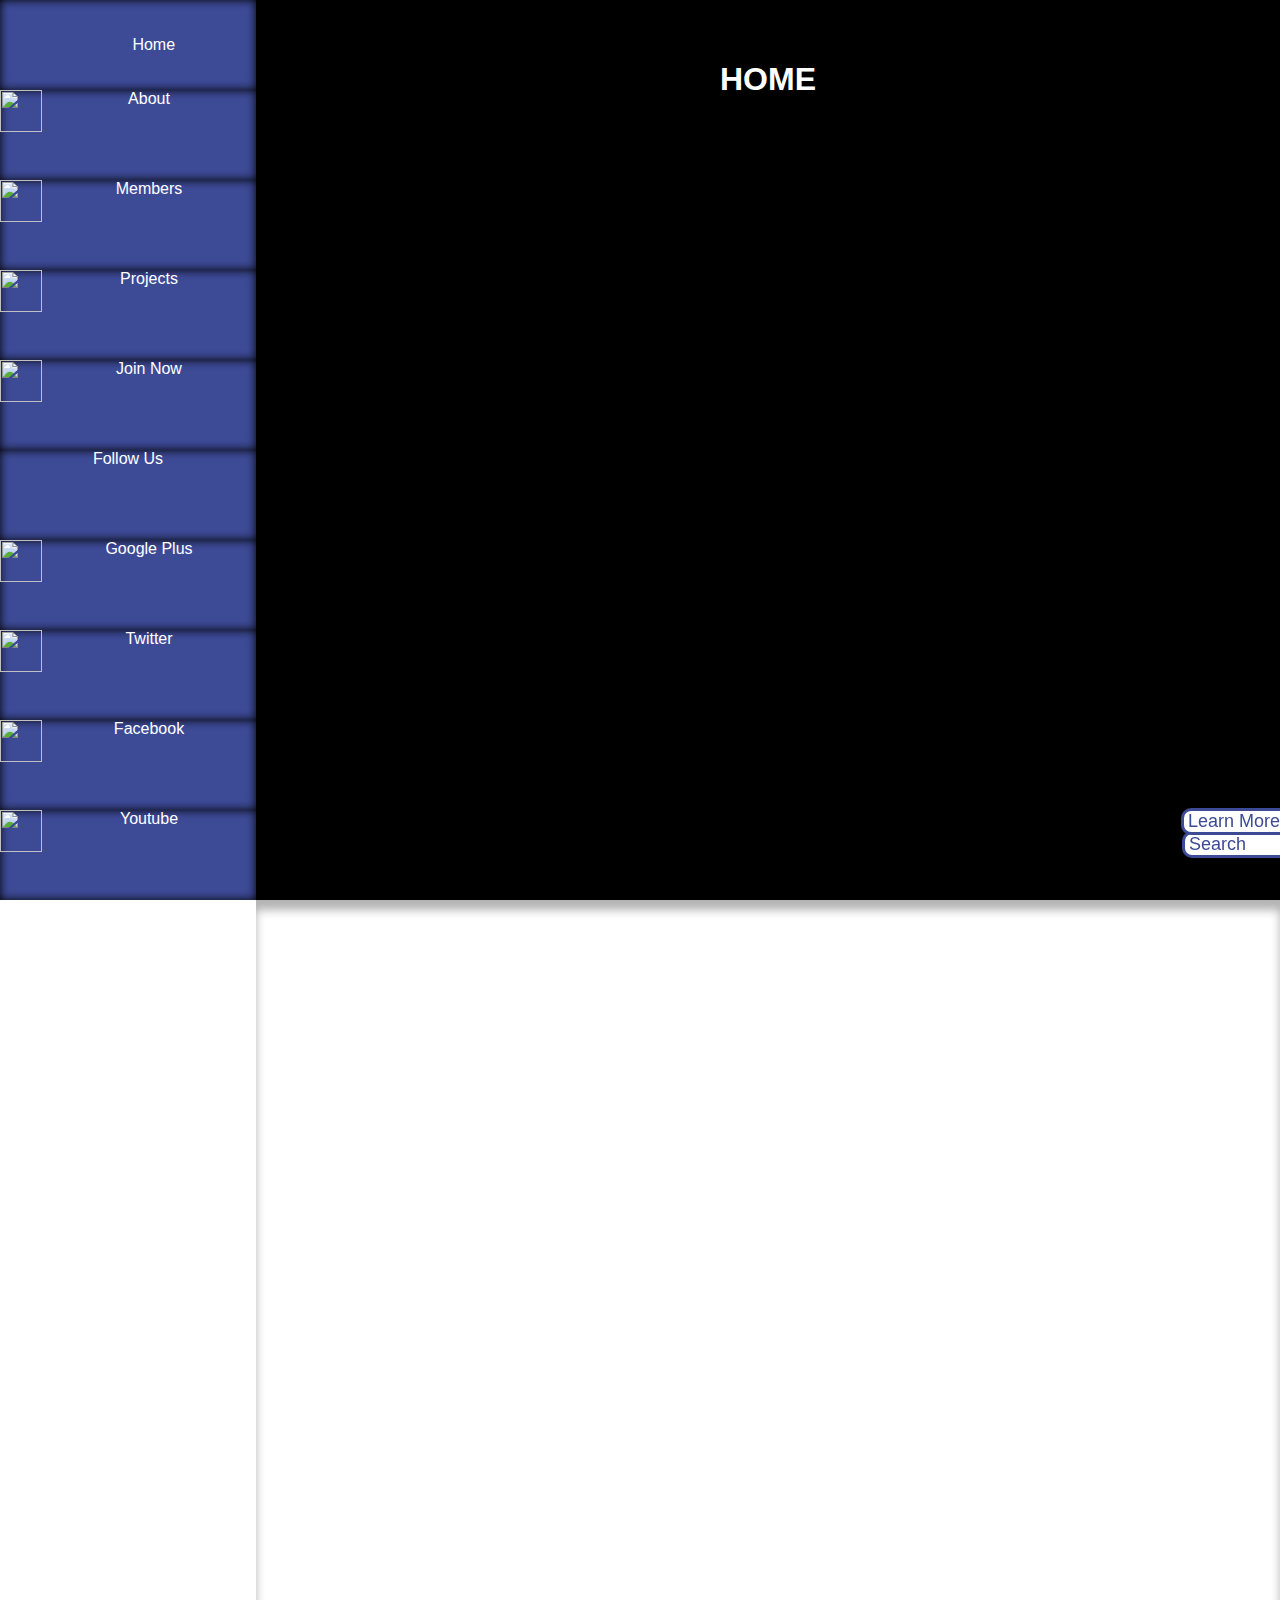
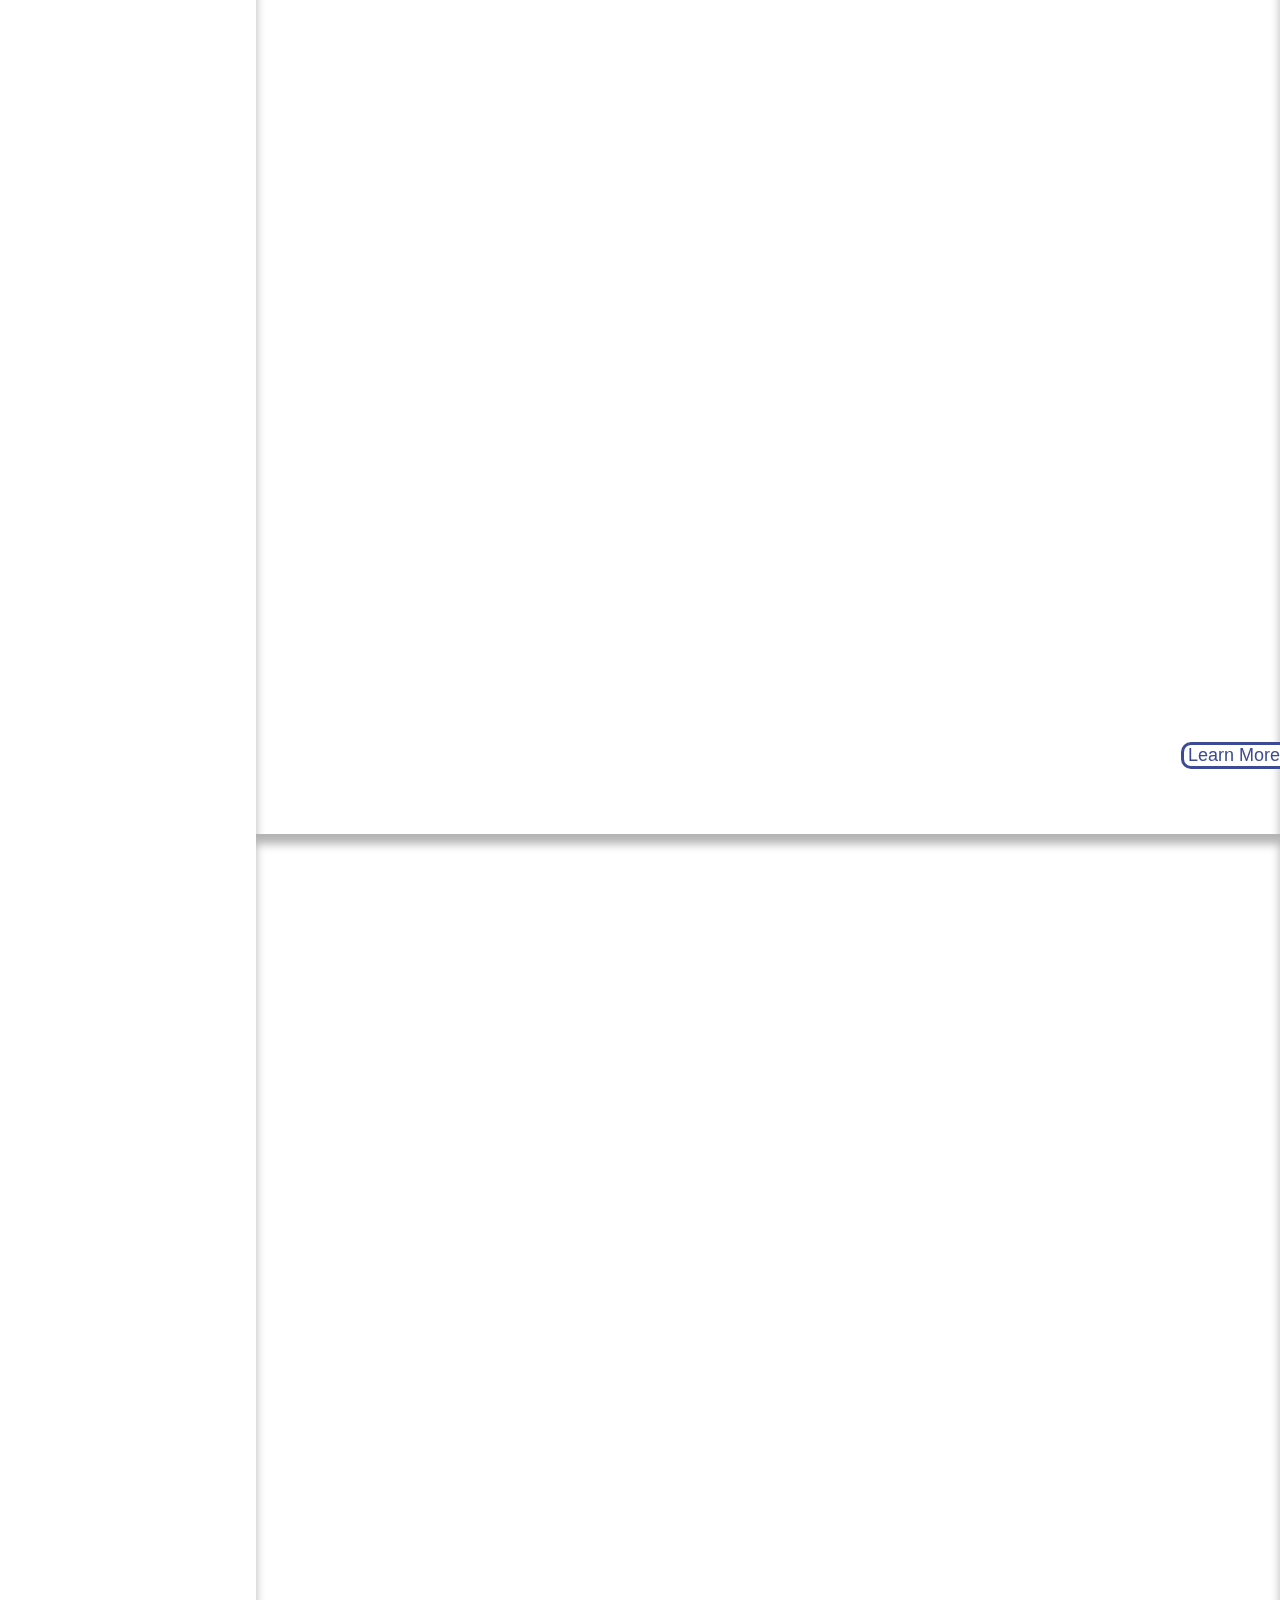
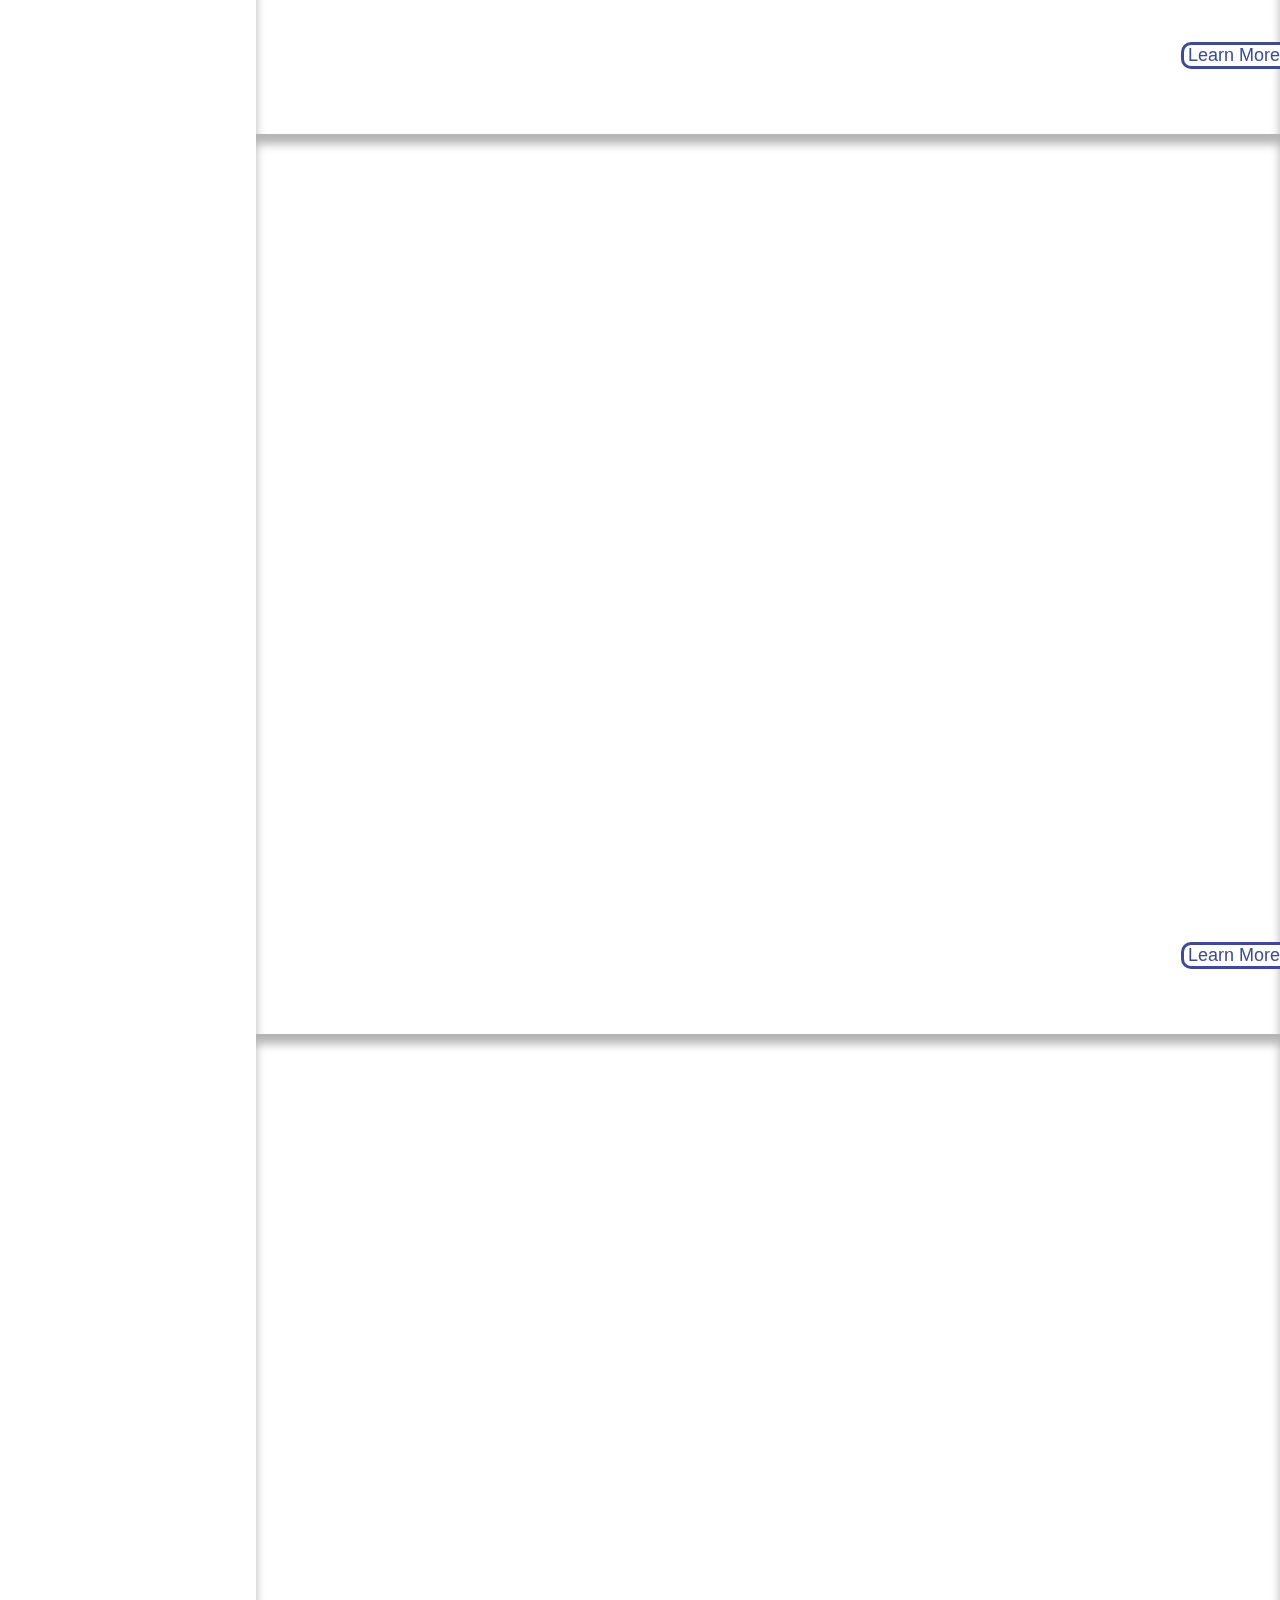
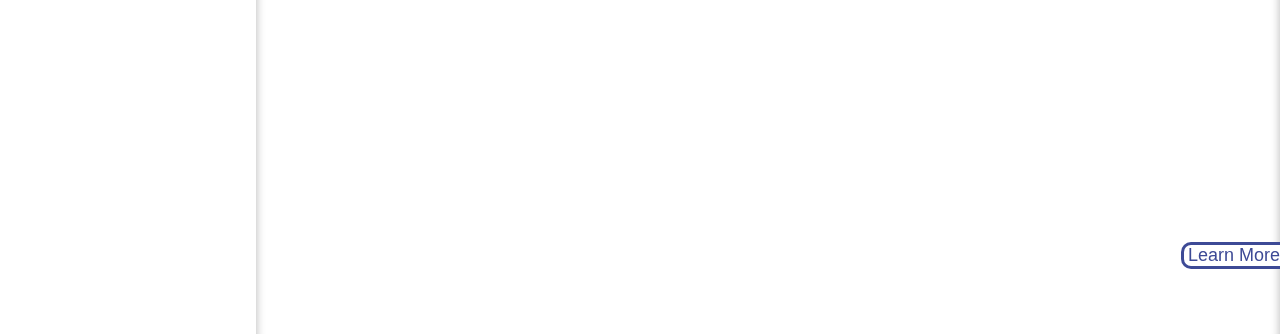
==== index.html @ 94c98108 "Changed side bar into divs for easier to read code, and succeeded in centering home icon and text" ====
﻿<!DOCTYPE html PUBLIC "-//W3C//DTD XHTML 1.0 Transitional//EN" "http://www.w3.org/TR/xhtml1/DTD/xhtml1-transitional.dtd">
<html xmlns="http://www.w3.org/1999/xhtml">

<head>
<meta content="text/html; charset=utf-8" http-equiv="Content-Type" />
<meta name="viewport" content="width=device-width, initial-scale=1" />
<title>ACM Test Site</title>
<link rel="stylesheet" type="text/css" href="css/cssreset-min.css" />
<link rel="stylesheet" type="text/css" href="css/style.css" />
<link rel="stylesheet" type="text/css" href="css/main_body.css" />
<script type="text/javascript" src="https://ajax.googleapis.com/ajax/libs/jquery/1.7.2/jquery.min.js"></script>
<script type="text/javascript" src="js/js.js"></script>
<script type="text/javascript" src="js/jquery.stellar.min.js"></script>
<script type="text/javascript" src="js/jquery.waypoints.min.js"></script>
<script type="text/javascript" src="js/jquery.easing.1.3.js"></script>
</head>

<body style="margin:0px;">
<div id="side-bar" style="min-width:140px; width:20%; height:100.0%; float: left;position:fixed; left: 0px; top: 0px;vertical-align:middle;display:inline">
<!--Home Div-->
 <a href="#" class="buttons" data-slide="1" title="">   
 <div id="side" style="width:100%;height:10%;background-color:#3d4a96;display:table;">
 <span><img src="images/house.png" alt="" style="height:auto;width:46px;float:left;"/></span><span style="padding-right:40px;">Home</span>
 </div></a>
<!--About Div-->
 <a href="#" class="buttons" data-slide="2" title="">
 <div id="side" style="width:100%;height:10%;background-color:#3d4a96;display:block">
 <img src="images/About.png" alt="" style="height:42px;width:42px;left:36px;float:left;"/>About
 </div></a>
<!--Members Div-->
 <a href="#" class="buttons" data-slide="3" title="">
 <div id="side" style="width:100%;height:10%;background-color:#3d4a96;display:block">
 <img src="images/Members.png" alt="" style="height:42px;width:42px;left:36px;float:left;"/>Members
 </div></a>
<!--Projects Div-->
 <a href="#" class="buttons" data-slide="4" title=""> 
 <div id="side" style="width:100%;height:10%;background-color:#3d4a96;display:block">
 <img src="images/Projects.png" alt="" style="height:42px;width:42px;left:36px;float:left;"/>Projects
 </div></a> 
<!--Join Now Div-->
  <a href="#" class="buttons" data-slide="5" title=""> 
  <div id="side" style="width:100%;height:10%;background-color:#3d4a96;display:block">
  <img src="images/JoinNow.png" alt="" style="height:42px;width:42px;left:36px;float:left;"/>Join Now
  </div></a> 
<!--Follow Us Div-->
  <a href="#" class="buttons" data-slide="6" title="">
  <div id="side" style="width:100%;height:10%;background-color:#3d4a96;display:block">Follow Us
  </div></a> 
<!--Google Plus Div-->
  <a href="#" class="buttons" data-slide="7" title=""> 
  <div id="side" style="width:100%;height:10%;background-color:#3d4a96;display:block">
  <img src="images/GooglePlus.png" alt="" style="height:42px;width:42px;left:36px;float:left;"/>Google Plus
  </div></a> 
<!--Twitter Div-->
  <a href="#" class="buttons" data-slide="8" title=""> 
  <div id="side" style="width:100%;height:10%;background-color:#3d4a96;display:block">
  <img src="images/Twitter.png" alt="" style="height:42px;width:42px;left:36px;float:left;"/>Twitter
  </div></a>
<!--Facebook Div-->
  <a href="#" class="buttons" data-slide="9" title="">
  <div id="side" style="width:100%;height:10%;background-color:#3d4a96;display:block">
  <img src="images/Facebook.png" alt="" style="height:42px;width:42px;left:36px;float:left;"/>Facebook
  </div></a>
<!--Youtube Div-->
  <a href="#" class="buttons" data-slide="10" title=""> 
  <div id="side" style="width:100%;height:10%;background-color:#3d4a96;display:block">
  <img src="images/Youtube.png" alt="" style="height:42px;width:42px;left:36px;float:left;"/>Youtube
  </div></a>




   

 <!--<tr id="side" style="width:100%;height:10%;background-color:#3d4a96;">
    <td onmouseover="bgChange(this.id)"  onmouseout="bgChange2(this.id)" id="3" style="width:42px;">
    	<a href="#" class="buttons" data-slide="2" title=""><img src="images/Logo1.png" alt="" style=" height: 42px; width: 42px; left:36px;" /></a>
    </td>
    <td onmouseover="bgChange(this.id)"  onmouseout="bgChange2(this.id)" id="4" class="nav_words" style="text-align:left;padding-left:25%;">
		<a href="#" class="buttons" data-slide="2" title="">About</a>
	</td>
  </tr>
  <tr id="side" style="width:100%;height:10%;background-color:#3d4a96;">
    <td onmouseover="bgChange(this.id)"  onmouseout="bgChange2(this.id)" id="5" style="width:42px;">
    	<a href="#" class="buttons" data-slide="3" title=""><img src="images/Logo2.png" alt="" style=" height: 42px; width: 42px; left:36px;" /></a>
    </td>
    <td onmouseover="bgChange(this.id)"  onmouseout="bgChange2(this.id)" id="6" class="nav_words" style="text-align:left;padding-left:25%;">
    	<a href="#" class="buttons" data-slide="3" title="">Members</a>
    </td>
  </tr>
  <tr id="side" style="width:100%;height:10%;background-color:#3d4a96;">
    <td onmouseover="bgChange(this.id)"  onmouseout="bgChange2(this.id)" id="7" style="width:42px;">
    	<a href="#" class="buttons" data-slide="4" title=""><img src="images/Logo3.png" alt="" style=" height: 42px; width: 42px; left:36px;" /></a>
    </td>
    <td onmouseover="bgChange(this.id)"  onmouseout="bgChange2(this.id)" id="8" class="nav_words" style="text-align:left;padding-left:25%;">
    	<a href="#" class="buttons" data-slide="4" title="">Projects</a>
    </td>
  </tr>
  <tr id="side" style="width:100%;height:10%;background-color:#3d4a96;">
    <td onmouseover="bgChange(this.id)"  onmouseout="bgChange2(this.id)" id="9" style="width:42px;">
    	<a href="#" class="buttons" data-slide="5" title=""><img src="images/Logo4.png" alt="" style=" height: 42px; width: 42px; left:36px;" /></a>
    </td>
    <td onmouseover="bgChange(this.id)"  onmouseout="bgChange2(this.id)" id="10" class="nav_words" style="text-align:left;padding-left:25%;">
    	<a href="#" class="buttons" data-slide="5" title="">Join Now</a>
    </td>
  </tr>
  <tr id="side" style="width:100%;height:10%;background-color:#5b6fe0;height: 42px;">
    <td class="follow_us" colspan="2">
    	<a href="#" class="buttons" data-slide="6" title="">Follow Us</a>
    </td>
  </tr>
  <tr id="side" style="width:100%;height:10%;background-color:#3d4a96;">
    <td onmouseover="bgChange(this.id)"  onmouseout="bgChange2(this.id)" id="11" style="width:42px;">
    	<a href="#" class="buttons" data-slide="7" title=""><img src="images/Logo5.png" alt="" style=" height: 42px; width: 42px; left:36px;" /></a>
    </td>
    <td onmouseover="bgChange(this.id)"  onmouseout="bgChange2(this.id)" id="12" class="nav_words" style="text-align:left;padding-left:25%;">
    	<a href="#" class="buttons" data-slide="7" title="">Google Plus</a>
    </td>
  </tr>
  <tr id="side" style="width:100%;height:10%;background-color:#3d4a96;">
    <td onmouseover="bgChange(this.id)"  onmouseout="bgChange2(this.id)" id="13" style="width:42px;">
    	<a href="#" class="buttons" data-slide="8" title=""><img src="images/Logo6.png" alt="" style=" height: 42px; width: 42px; left:36px;" /></a>
    </td>
    <td onmouseover="bgChange(this.id)"  onmouseout="bgChange2(this.id)" id="14" class="nav_words" style="text-align:left;padding-left:25%;">	
    	<a href="#" class="buttons" data-slide="8" title="">Twitter</a>
    	</td>
  </tr>
<tr id="side" style="width:100%;height:10%;background-color:#3d4a96;">
    <td onmouseover="bgChange(this.id)"  onmouseout="bgChange2(this.id)" id="15" style="width:42px;">
    	<a href="#" class="buttons" data-slide="9" title=""><img src="images/Logo7.png" alt="" style=" height: 42px; width: 42px; left:36px;" /></a>
    </td>
    <td onmouseover="bgChange(this.id)"  onmouseout="bgChange2(this.id)" id="16" class="nav_words" style="text-align:left;padding-left:25%;">	
    	<a href="#" class="buttons" data-slide="9" title="">Facebook</a>
    </td>
  </tr>
 <tr id="side" style="width:100%;height:10%;background-color:#3d4a96;">
    <td onmouseover="bgChange(this.id)"  onmouseout="bgChange2(this.id)" id="17" style="width:42px;">
    	<a href="#" class="buttons" data-slide="10" title=""><img src="images/Logo8.png" alt="" style=" height: 42px; width: 42px;  left:36px;" /></a>
    </td>
    <td onmouseover="bgChange(this.id)"  onmouseout="bgChange2(this.id)" id="18" class="nav_words" style="text-align:left;padding-left:25%;">	
    	<a href="#" class="buttons" data-slide="10" title="">Youtube</a>
    </td>
  </tr>
</table>
--></div>

<div id="search_bar" >
       <br />
       <span style="color:#3d4a96;cursor:pointer">Search&nbsp;&nbsp;&nbsp;&nbsp;&nbsp;&nbsp;&nbsp;</span>
	   <div id="search_bar_hidden">
	   	<form method="post" action="#" style="height:14px">
	   		<input size="22.5"style="height:16px;padding-top:2px;" name="search" type="text" />
	   		<input style="height:19px;width:19px;font-size:small;margin-bottom:1px;background-image:url('images/mag.png')" name="search" type="button"  />
	   	</form>
	   </div>
 <br />
</div>
<div class="main_body" id="main-body">
<div class="slide" id="slide1" data-slide="1" data-stellar-background-ratio="0" style="left: 0px; top: 0px" > 
<div class="learn_more">
       <br />
	   <a href="http://www.tamuk.edu/"> <span style="color:#3d4a96;">Learn More</span></a>
 <br />
</div> 
<br />
<h4 style="color:white;">HOME</h4><br /><br /><br /><br /><br /><br /><br />
<a class="button" data-slide="2" title=""></a>      
</div><!--End Slide 1-->
<div class="slide" id="slide2" data-slide="2" data-stellar-background-ratio="0.0" style="left: 0px; top: 0px" >     
<br />
<h4 style="color:white;">ABOUT</h4>
<br /><br /><br /><br /><br /><br /><br />
<p style="color:white">Lorem ipsum dolor sit amet, consectetur adipiscing elit. Praesent id congue odio, nec placerat est. Lorem ipsum
 dolor sit amet, consectetur adipiscing elit. Nunc tincidunt vulputate suscipit. Nullam sed porta ex. Sed nisl ipsum,
  consequat vitae hendrerit ut, convallis et orci. Maecenas odio elit, finibus et faucibus vel, semper eu eros. Fusce
   imperdiet sapien quis leo vestibulum venenatis. Nunc maximus interdum massa nec bibendum. Vestibulum at nisi erat.
    Praesent et congue tellus. Morbi ac arcu vel orci posuere congue.</p>
<p style="color:white">Lorem ipsum dolor sit amet, consectetur adipiscing elit. Praesent id congue odio, nec placerat est. Lorem ipsum
 dolor sit amet, consectetur adipiscing elit. Nunc tincidunt vulputate suscipit. Nullam sed porta ex. Sed nisl ipsum,
  consequat vitae hendrerit ut, convallis et orci. Maecenas odio elit, finibus et faucibus vel, semper eu eros. Fusce
   imperdiet sapien quis leo vestibulum venenatis. Nunc maximus interdum massa nec bibendum. Vestibulum at nisi erat.
    Praesent et congue tellus. Morbi ac arcu vel orci posuere congue.</p>
<p style="color:white">Lorem ipsum dolor sit amet, consectetur adipiscing elit. Praesent id congue odio, nec placerat est. Lorem ipsum
 dolor sit amet, consectetur adipiscing elit. Nunc tincidunt vulputate suscipit. Nullam sed porta ex. Sed nisl ipsum,
  consequat vitae hendrerit ut, convallis et orci. Maecenas odio elit, finibus et faucibus vel, semper eu eros. Fusce
   imperdiet sapien quis leo vestibulum venenatis. Nunc maximus interdum massa nec bibendum. Vestibulum at nisi erat.
    Praesent et congue tellus. Morbi ac arcu vel orci posuere congue.</p>
<p style="color:white">Lorem ipsum dolor sit amet, consectetur adipiscing elit. Praesent id congue odio, nec placerat est. Lorem ipsum
 dolor sit amet, consectetur adipiscing elit. Nunc tincidunt vulputate suscipit. Nullam sed porta ex. Sed nisl ipsum,
  consequat vitae hendrerit ut, convallis et orci. Maecenas odio elit, finibus et faucibus vel, semper eu eros. Fusce
   imperdiet sapien quis leo vestibulum venenatis. Nunc maximus interdum massa nec bibendum. Vestibulum at nisi erat.
    Praesent et congue tellus. Morbi ac arcu vel orci posuere congue.</p>
<p style="color:white">Lorem ipsum dolor sit amet, consectetur adipiscing elit. Praesent id congue odio, nec placerat est. Lorem ipsum
 dolor sit amet, consectetur adipiscing elit. Nunc tincidunt vulputate suscipit. Nullam sed porta ex. Sed nisl ipsum,
  consequat vitae hendrerit ut, convallis et orci. Maecenas odio elit, finibus et faucibus vel, semper eu eros. Fusce
   imperdiet sapien quis leo vestibulum venenatis. Nunc maximus interdum massa nec bibendum. Vestibulum at nisi erat.
    Praesent et congue tellus. Morbi ac arcu vel orci posuere congue.</p>
<p style="color:white">Lorem ipsum dolor sit amet, consectetur adipiscing elit. Praesent id congue odio, nec placerat est. Lorem ipsum
 dolor sit amet, consectetur adipiscing elit. Nunc tincidunt vulputate suscipit. Nullam sed porta ex. Sed nisl ipsum,
  consequat vitae hendrerit ut, convallis et orci. Maecenas odio elit, finibus et faucibus vel, semper eu eros. Fusce
   imperdiet sapien quis leo vestibulum venenatis. Nunc maximus interdum massa nec bibendum. Vestibulum at nisi erat.
    Praesent et congue tellus. Morbi ac arcu vel orci posuere congue.</p>
<p style="color:white">Lorem ipsum dolor sit amet, consectetur adipiscing elit. Praesent id congue odio, nec placerat est. Lorem ipsum
 dolor sit amet, consectetur adipiscing elit. Nunc tincidunt vulputate suscipit. Nullam sed porta ex. Sed nisl ipsum,
  consequat vitae hendrerit ut, convallis et orci. Maecenas odio elit, finibus et faucibus vel, semper eu eros. Fusce
   imperdiet sapien quis leo vestibulum venenatis. Nunc maximus interdum massa nec bibendum. Vestibulum at nisi erat.
    Praesent et congue tellus. Morbi ac arcu vel orci posuere congue.</p>
<p style="color:white">Lorem ipsum dolor sit amet, consectetur adipiscing elit. Praesent id congue odio, nec placerat est. Lorem ipsum
 dolor sit amet, consectetur adipiscing elit. Nunc tincidunt vulputate suscipit. Nullam sed porta ex. Sed nisl ipsum,
  consequat vitae hendrerit ut, convallis et orci. Maecenas odio elit, finibus et faucibus vel, semper eu eros. Fusce
   imperdiet sapien quis leo vestibulum venenatis. Nunc maximus interdum massa nec bibendum. Vestibulum at nisi erat.
    Praesent et congue tellus. Morbi ac arcu vel orci posuere congue.</p>
<p style="color:white">Lorem ipsum dolor sit amet, consectetur adipiscing elit. Praesent id congue odio, nec placerat est. Lorem ipsum
 dolor sit amet, consectetur adipiscing elit. Nunc tincidunt vulputate suscipit. Nullam sed porta ex. Sed nisl ipsum,
  consequat vitae hendrerit ut, convallis et orci. Maecenas odio elit, finibus et faucibus vel, semper eu eros. Fusce
   imperdiet sapien quis leo vestibulum venenatis. Nunc maximus interdum massa nec bibendum. Vestibulum at nisi erat.
    Praesent et congue tellus. Morbi ac arcu vel orci posuere congue.</p>
<p style="color:white">Lorem ipsum dolor sit amet, consectetur adipiscing elit. Praesent id congue odio, nec placerat est. Lorem ipsum
 dolor sit amet, consectetur adipiscing elit. Nunc tincidunt vulputate suscipit. Nullam sed porta ex. Sed nisl ipsum,
  consequat vitae hendrerit ut, convallis et orci. Maecenas odio elit, finibus et faucibus vel, semper eu eros. Fusce
   imperdiet sapien quis leo vestibulum venenatis. Nunc maximus interdum massa nec bibendum. Vestibulum at nisi erat.
    Praesent et congue tellus. Morbi ac arcu vel orci posuere congue.</p>
<p style="color:white">Lorem ipsum dolor sit amet, consectetur adipiscing elit. Praesent id congue odio, nec placerat est. Lorem ipsum
 dolor sit amet, consectetur adipiscing elit. Nunc tincidunt vulputate suscipit. Nullam sed porta ex. Sed nisl ipsum,
  consequat vitae hendrerit ut, convallis et orci. Maecenas odio elit, finibus et faucibus vel, semper eu eros. Fusce
   imperdiet sapien quis leo vestibulum venenatis. Nunc maximus interdum massa nec bibendum. Vestibulum at nisi erat.
    Praesent et congue tellus. Morbi ac arcu vel orci posuere congue.</p>
<p style="color:white">Lorem ipsum dolor sit amet, consectetur adipiscing elit. Praesent id congue odio, nec placerat est. Lorem ipsum
 dolor sit amet, consectetur adipiscing elit. Nunc tincidunt vulputate suscipit. Nullam sed porta ex. Sed nisl ipsum,
  consequat vitae hendrerit ut, convallis et orci. Maecenas odio elit, finibus et faucibus vel, semper eu eros. Fusce
   imperdiet sapien quis leo vestibulum venenatis. Nunc maximus interdum massa nec bibendum. Vestibulum at nisi erat.
    Praesent et congue tellus. Morbi ac arcu vel orci posuere congue.</p>
<p style="color:white">Lorem ipsum dolor sit amet, consectetur adipiscing elit. Praesent id congue odio, nec placerat est. Lorem ipsum
 dolor sit amet, consectetur adipiscing elit. Nunc tincidunt vulputate suscipit. Nullam sed porta ex. Sed nisl ipsum,
  consequat vitae hendrerit ut, convallis et orci. Maecenas odio elit, finibus et faucibus vel, semper eu eros. Fusce
   imperdiet sapien quis leo vestibulum venenatis. Nunc maximus interdum massa nec bibendum. Vestibulum at nisi erat.
    Praesent et congue tellus. Morbi ac arcu vel orci posuere congue.</p>
    <br /><br /><br /><br /><br /><br />
        <div class="learn_more">
       <br />
	   <a href="http://www.tamuk.edu/"> <span style="color:#3d4a96;">Learn More</span></a>
 <br />
</div>
    <a class="button" data-slide="3" title=""></a>      
</div><!--End Slide 2-->
<div class="slide" id="slide3" data-slide="3" data-stellar-background-ratio="0.0" style="left: 0px; top: 0px" >  
<div class="learn_more">
       <br />
	   <a href="http://www.tamuk.edu/"> <span style="color:#3d4a96;">Learn More</span></a>
 <br />
</div>
 
<br />
<h4 style="color:white;">MEMBERS</h4>
<br /><br /><br /><br /><br /><br /><br />
<a class="button" data-slide="4" title=""></a>   
</div><!--End Slide 3-->
<div class="slide" id="slide4" data-slide="4" data-stellar-background-ratio="0.0" style="left: 0px; top: 0px">  
<div class="learn_more">
       <br />
	   <a href="http://www.tamuk.edu/"> <span style="color:#3d4a96;">Learn More</span></a>
 <br />
</div>    
<br />
<h4 style="color:white;">PROJECTS</h4>
<br /><br /><br /><br /><br /><br /><br />
<a class="button" data-slide="5" title=""></a>      
</div><!--End Slide 4-->
<div class="slide" id="slide5" data-slide="5" data-stellar-background-ratio="0.0" style="left: 0%; top: 0%"> 
<div class="learn_more">
       <br />
	   <a href="https://www.acm.org"> <span style="color:#3d4a96;">Learn More</span></a>
 <br />
</div>
<br />
<h4 style="color:white;">JOIN NOW</h4>
<br /><br /><br /><br /><br /><br /><br />
       
</div><!--End Slide 5-->
</div>
</body>
</html>
---- css/style.css ----
﻿html,body{ 
    
    font-family: sans-serif;    
    width:100%;     
    height:100%;  
}
.learn_more:link, .learn_more:visited {
    text-align: center;	
    text-decoration: none;
    display: inline-block;
}
img {
  vertical-align: middle;
  display: table-cell;
}
span {
  vertical-align: middle;
  display: table-cell;
}
a{
	text-decoration:none;
	color:white;
	text-align:center;
}
a:visited{
color:white;
text-decoration: underline;
}

h4{
	font-size:xx-large;
}
.learn_more:hover, .learn_more:active {
    background-color: #5b6fe0;
    color: white;
}
.learn_more{
	z-index:9999999;
   position: absolute; 
   border-top-left-radius:10px;
   border-bottom-left-radius:10px;
   right:0px; 
   padding-left:4px;
   bottom:65px;
   font-size:large;
   border: 3px #3d4a96 solid;
   display:flex;
   background:#ffffff;
   border-right:none;
      -webkit-transition-duration: 0.3s;
  -moz-transition-duration: 0.3s;
  -o-transition-duration: 0.3s;
  transition-duration: 0.3s;

    }
#search_bar:link, #search_bar:visited {
    text-align: center;	
    text-decoration: none;
    display: inline-block;
}

#search_bar{
	z-index:9999999;
   position: fixed; 
   border-top-left-radius:10px;
   border-bottom-left-radius:10px;
   right:-271px; 
   padding-left:4px;
   bottom:42px;
   min-width:92.05px;
   width:362.05px;
   font-size:large;
   border: 3px #3d4a96 solid;
   display:flex;
   background:#ffffff;
   border-right:none;
    -webkit-transition-duration: 0.3s;
  -moz-transition-duration: 0.3s;
  -o-transition-duration: 0.3s;
  transition-duration: 0.3s;
    }
#search_bar:hover, #search_bar:active {
    text-color:black;
    background-color: #5b6fe0;
    right: 0px;
}
  
#search_bar_hidden{
    z-index:9999999;
    bottom:42px;
	left: -25px;
  -webkit-transition-duration: 0.3s;
  -moz-transition-duration: 0.3s;
  -o-transition-duration: 0.3s;
  transition-duration: 0.3s;
}
}

a:link{
color:#ffffff;
text-decoration: none;
}

#side{
	box-shadow: inset 0px 0px 10px rgba(0,0,0,1);
}
.slide {
    background-attachment: fixed;
    width:100%;
   	min-height:100%;
   	height:auto;
    position: relative;
    float: right;
    box-shadow:inset 0px 10px 10px rgba(0,0,0,0.3);
}
td:hover, td:active {
    background-color: #5b6fe0;

}

td:link, td:visited {
    background-color: #f44336;
    color: white;
    text-align: center;	
    text-decoration: none;
    display: inline-block;
}
.auto-style1 {
	background-attachment: fixed;
	width: 100%;
	min-height: 100%;
	height: auto;
	position: relative;
	box-shadow: inset 0px 10px 10px rgba(0,0,0,0.3);
	margin-bottom: 0;
}

.wrapper {
    width:960px;
    height:200px;
    margin:0 auto;
    position:relative;
}
.slideno {
    position:absolute;
    bottom:0px;
    left:0px;
    font-size:100px;
    font-weight:bold;
    color:rgba(255,255,255,0.3);
}
.button{
    display:block;
    width:50px;
    height:50px;
    position:absolute;
    bottom:0px;
    left:50%;
    background-image:url(../images/button4.png);
    background-repeat:repeat-x;
}
.button:hover{
    background-color: #5b6fe0;
    cursor:pointer;
}
.main_body{
	width:80%;
	height:100%;
	float: right;
	background-color:#000000;
	text-align:center;
}
/******************************
 SLIDE 1 
*******************************/
#slide1{
    background-image:url('../images/Technology.png');
    -webkit-background-size: cover;
    -moz-background-size: cover;
    -o-background-size: cover;
    background-size: cover;  
   background-repeat:no-repeat;
}
/******************************
 SLIDE 2 
*******************************/
#slide2{
    background-image:url('../images/Technology 2.png');
    -webkit-background-size: cover;
    -moz-background-size: cover;
    -o-background-size: cover;
    background-size: cover;
    background-repeat:no-repeat;
}
#slide2 img:first-child{
    position:absolute;
top: 700px;
left: -150px;
}
#slide2 img:nth-child(2){
    position:absolute;
    top:300px;
    left:100px;
}
#slide2 img:nth-child(3){
    position:absolute;
    top:600px;
    left:300px;
}
#slide2 img:nth-child(4){
    position:absolute;
    top:400px;
    left:300px;
}
#slide2 img:nth-child(5){
    position:absolute;
    top:600px;
    right:300px;
}
#slide2 img:nth-child(6){
    position:absolute;
    top:600px;
    right:300px;
}
#slide2 img:nth-child(7){
    position:absolute;
    top:400px;
    right:100px;
}
#slide2 img:nth-child(8){
    position:absolute;
    top:100px;
    right:300px;
}
/******************************
 SLIDE 3 
*******************************/
#slide3{
    background-image:url('../images/Technology 3.png');
    -webkit-background-size: cover;
    -moz-background-size: cover;
    -o-background-size: cover;
    background-size: cover;
    background-repeat:no-repeat;    
}
#slide3 img:first-child{
    position:absolute;
top: 700px;
left: -150px;
}
#slide3 img:nth-child(2){
    position:absolute;
    top:300px;
    left:100px;
}
#slide3 img:nth-child(3){
    position:absolute;
    top:600px;
    left:300px;
}
#slide3 img:nth-child(4){
    position:absolute;
    top:400px;
    left:300px;
}
#slide3 img:nth-child(5){
    position:absolute;
    top:600px;
    right:300px;
}
#slide3 img:nth-child(6){
    position:absolute;
    top:600px;
    right:300px;
}
#slide3 img:nth-child(7){
    position:absolute;
    top:400px;
    right:100px;
}
#slide3 img:nth-child(8){
    position:absolute;
    top:100px;
    right:300px;
}
/******************************
 SLIDE 4 
*******************************/
#slide4{
    background-image:url('../images/Technology 4.png');
    -webkit-background-size: cover;
    -moz-background-size: cover;
    -o-background-size: cover;
    background-size: cover;
    background-repeat:no-repeat;

     
}
#slide4 img:first-child{
    position:absolute;
top: 700px;
left: -150px;
}
#slide4 img:nth-child(2){
    position:absolute;
    top:300px;
    left:100px;
}
#slide4 img:nth-child(3){
    position:absolute;
    top:600px;
    left:300px;
}
#slide4 img:nth-child(4){
    position:absolute;
    top:400px;
    left:300px;
}
#slide4 img:nth-child(5){
    position:absolute;
    top:600px;
    right:300px;
}
#slide4 img:nth-child(6){
    position:absolute;
    top:600px;
    right:300px;
}
#slide4 img:nth-child(7){
    position:absolute;
    top:400px;
    right:100px;
}
#slide4 img:nth-child(8){
    position:absolute;
    top:100px;
    right:300px;
}
/******************************
 SLIDE 5
*******************************/
 
#slide5{
    background-image:url('../images/Technology 5.png');
    -webkit-background-size: cover;
    -moz-background-size: cover;
    -o-background-size: cover;
    background-size: cover;
    background-repeat:no-repeat;     
}
#slide5 img:first-child{
    position:absolute;
top: 700px;
left: -150px;
}
#slide5 img:nth-child(2){
    position:absolute;
    top:300px;
    left:100px;
}
#slide5 img:nth-child(3){
    position:absolute;
    top:600px;
    left:300px;
}
#slide5 img:nth-child(4){
    position:absolute;
    top:400px;
    left:300px;
}
#slide5 img:nth-child(5){
    position:absolute;
    top:600px;
    right:300px;
}
#slide5 img:nth-child(6){
    position:absolute;
    top:600px;
    right:300px;
}
#slide5 img:nth-child(7){
    position:absolute;
    top:400px;
    right:100px;
}
#slide5 img:nth-child(8){
    position:absolute;
    top:100px;
    right:300px;
}
@media screen and (max-width:900px){
	
	.nav_words{
		visibility:collapse;
	}
	.main_body{
		width:95%;
	}
	.follow_us{
    text-align:left;
	font-size:small;
	display:block;
}

}
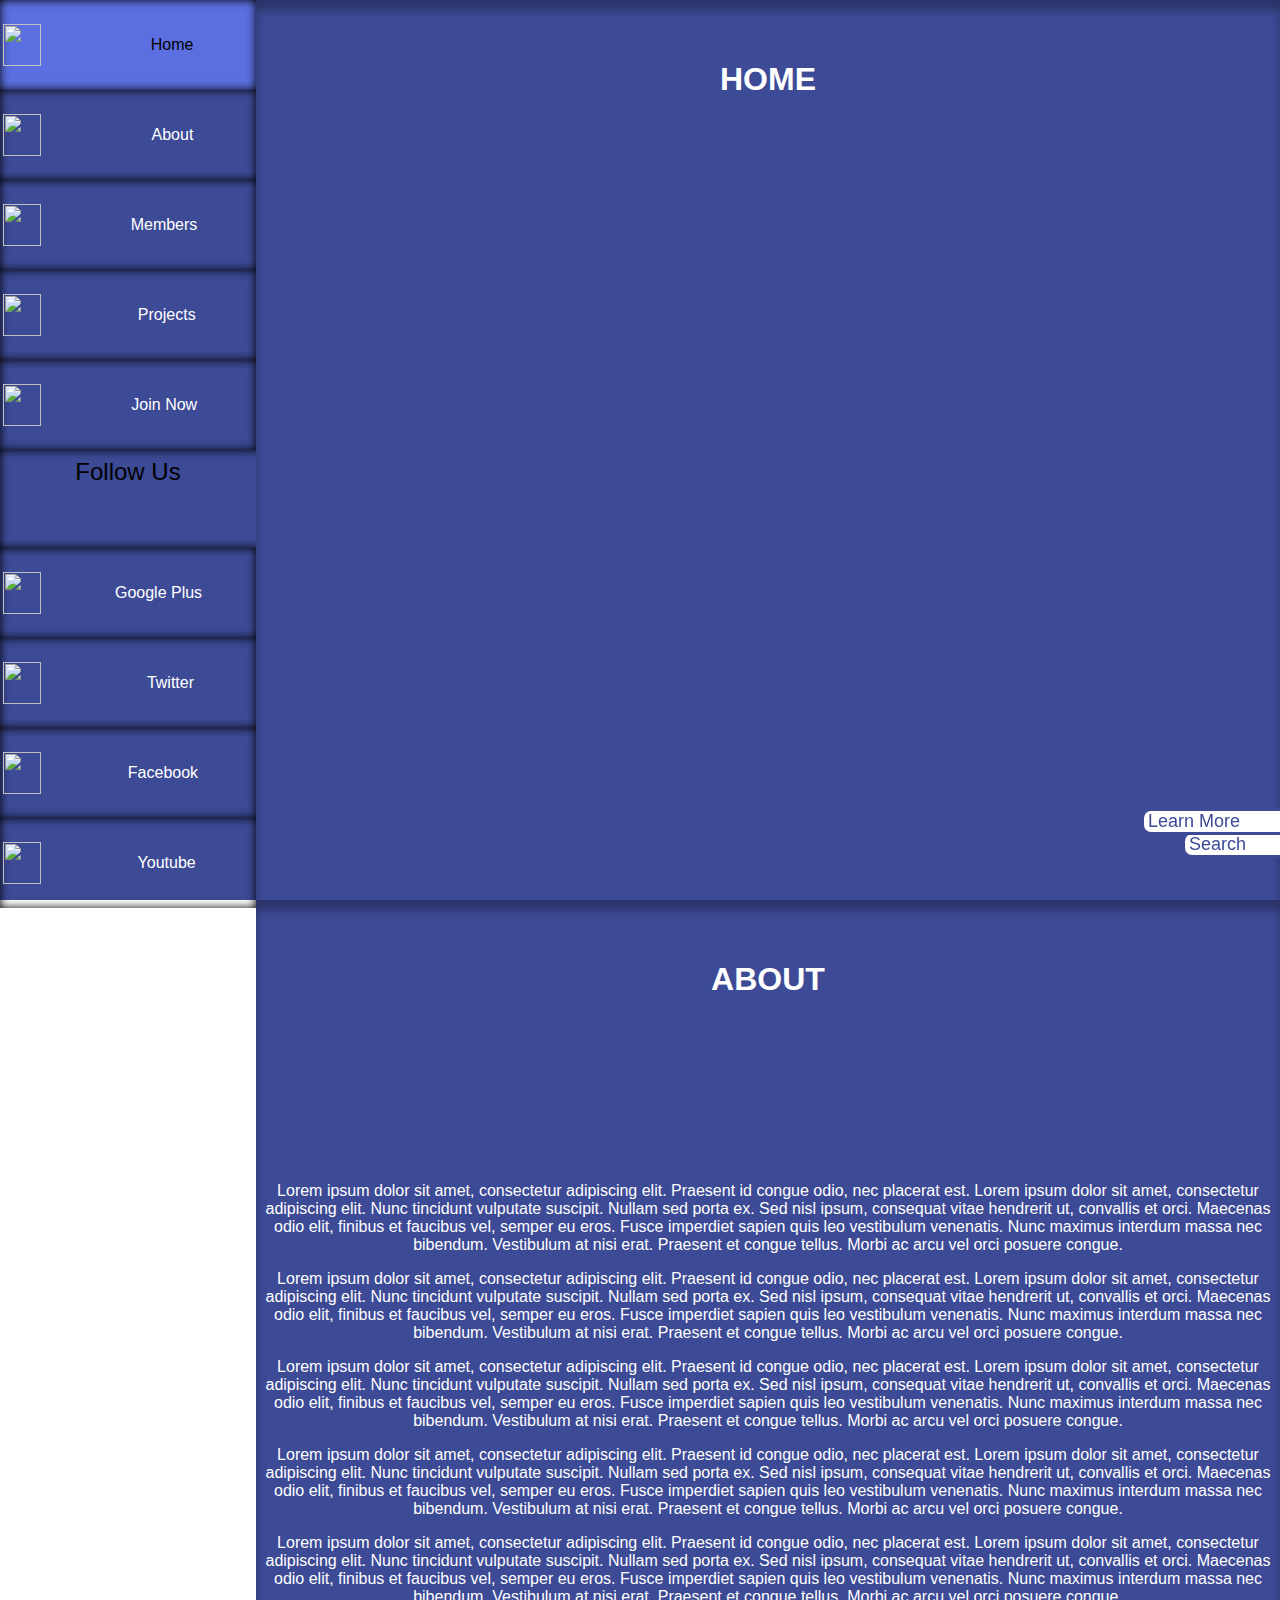
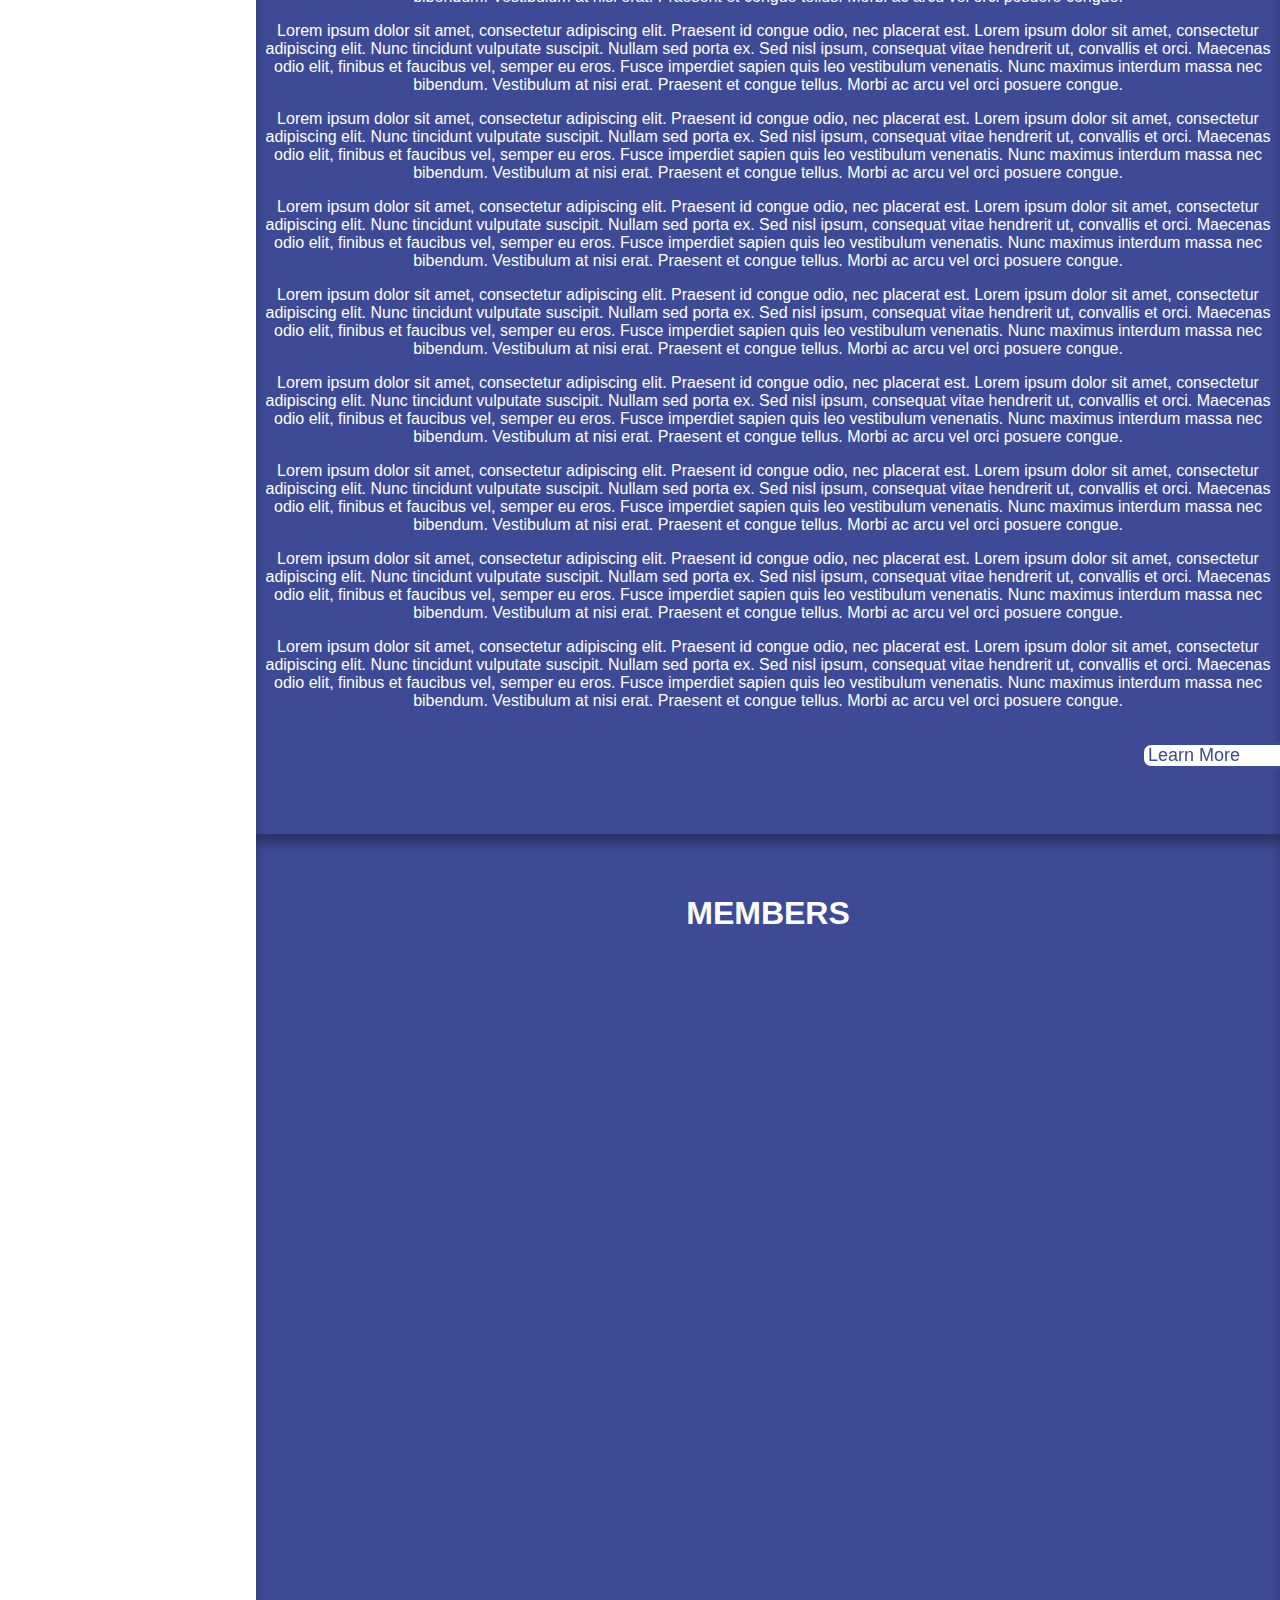
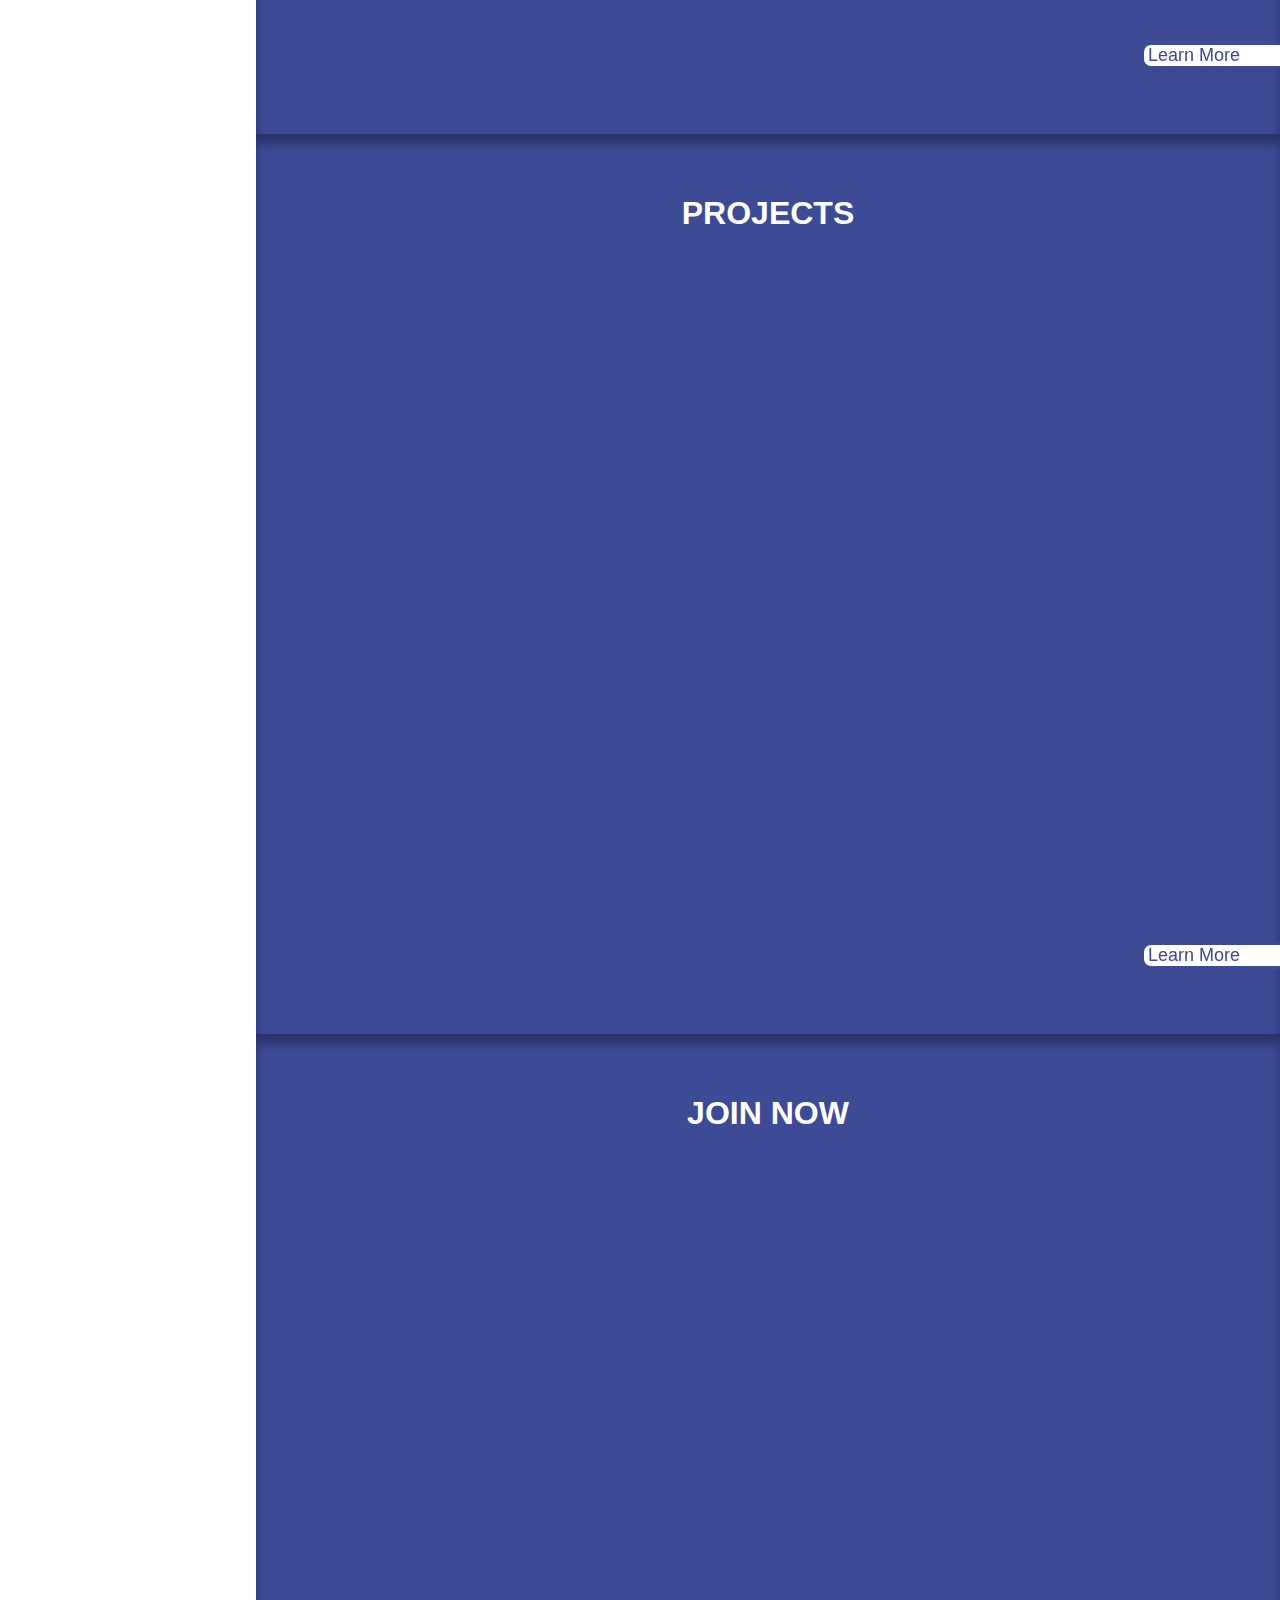
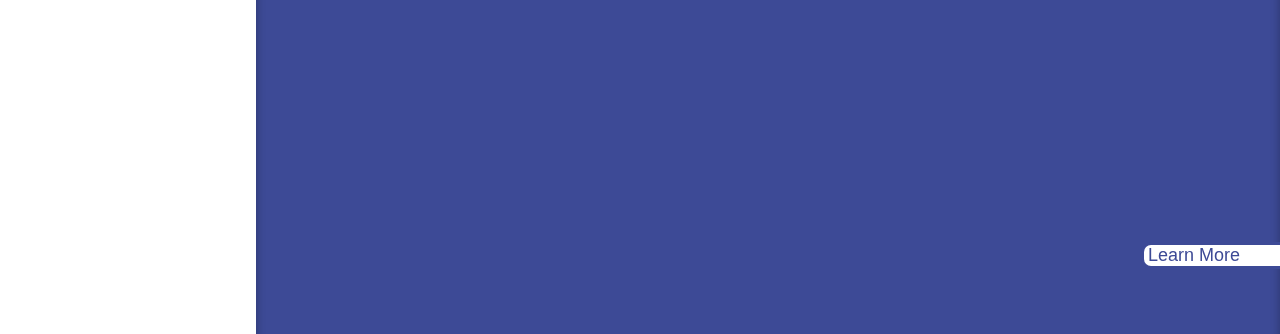
==== commit ad4db3a2: "Move img attributes to stylesheet" ====
--- a/index.html
+++ b/index.html
@@ -19,138 +19,53 @@
 <div id="side-bar" style="min-width:140px; width:20%; height:100.0%; float: left;position:fixed; left: 0px; top: 0px;vertical-align:middle;display:inline">
 <!--Home Div-->
  <a href="#" class="buttons" data-slide="1" title="">   
- <div id="side" style="width:100%;height:10%;background-color:#3d4a96;display:table;">
- <span><img src="images/house.png" alt="" style="height:auto;width:46px;float:left;"/></span><span style="padding-right:40px;">Home</span>
- </div></a>
+ <span><img src="images/house.png" alt=""/></span><span>Home</span>
+ </a>
 <!--About Div-->
  <a href="#" class="buttons" data-slide="2" title="">
- <div id="side" style="width:100%;height:10%;background-color:#3d4a96;display:block">
- <img src="images/About.png" alt="" style="height:42px;width:42px;left:36px;float:left;"/>About
- </div></a>
+ <span><img src="images/About.png" alt=""/></span><span>About</span>
+ </a>
 <!--Members Div-->
  <a href="#" class="buttons" data-slide="3" title="">
- <div id="side" style="width:100%;height:10%;background-color:#3d4a96;display:block">
- <img src="images/Members.png" alt="" style="height:42px;width:42px;left:36px;float:left;"/>Members
- </div></a>
+ <span><img src="images/Members.png" alt=""/></span><span>Members</span>
+ </a>
 <!--Projects Div-->
  <a href="#" class="buttons" data-slide="4" title=""> 
- <div id="side" style="width:100%;height:10%;background-color:#3d4a96;display:block">
- <img src="images/Projects.png" alt="" style="height:42px;width:42px;left:36px;float:left;"/>Projects
- </div></a> 
+ <span><img src="images/Projects.png" alt=""/></span><span>Projects</span>
+ </a> 
 <!--Join Now Div-->
   <a href="#" class="buttons" data-slide="5" title=""> 
-  <div id="side" style="width:100%;height:10%;background-color:#3d4a96;display:block">
-  <img src="images/JoinNow.png" alt="" style="height:42px;width:42px;left:36px;float:left;"/>Join Now
-  </div></a> 
+  <span><img src="images/JoinNow.png" alt=""/></span><span>Join Now</span>
+  </a> 
 <!--Follow Us Div-->
-  <a href="#" class="buttons" data-slide="6" title="">
-  <div id="side" style="width:100%;height:10%;background-color:#3d4a96;display:block">Follow Us
-  </div></a> 
+  <span class="buttons" id="FU"data-slide="6" title=""style="padding-top:8px;word-wrap: break-word;text-align:center;font-size:1.5em;">
+  Follow Us</span>
+   
 <!--Google Plus Div-->
   <a href="#" class="buttons" data-slide="7" title=""> 
-  <div id="side" style="width:100%;height:10%;background-color:#3d4a96;display:block">
-  <img src="images/GooglePlus.png" alt="" style="height:42px;width:42px;left:36px;float:left;"/>Google Plus
-  </div></a> 
+  <span><img src="images/GooglePlus.png" alt=""/></span><span>Google Plus</span>
+  </a> 
 <!--Twitter Div-->
   <a href="#" class="buttons" data-slide="8" title=""> 
-  <div id="side" style="width:100%;height:10%;background-color:#3d4a96;display:block">
-  <img src="images/Twitter.png" alt="" style="height:42px;width:42px;left:36px;float:left;"/>Twitter
-  </div></a>
+  <span><img src="images/Twitter.png" alt=""/></span><span>Twitter</span>
+  </a>
 <!--Facebook Div-->
   <a href="#" class="buttons" data-slide="9" title="">
-  <div id="side" style="width:100%;height:10%;background-color:#3d4a96;display:block">
-  <img src="images/Facebook.png" alt="" style="height:42px;width:42px;left:36px;float:left;"/>Facebook
-  </div></a>
+  <span><img src="images/Facebook.png" alt=""/></span><span>Facebook</span>
+  </a>
 <!--Youtube Div-->
   <a href="#" class="buttons" data-slide="10" title=""> 
-  <div id="side" style="width:100%;height:10%;background-color:#3d4a96;display:block">
-  <img src="images/Youtube.png" alt="" style="height:42px;width:42px;left:36px;float:left;"/>Youtube
-  </div></a>
-
-
-
-
-   
-
- <!--<tr id="side" style="width:100%;height:10%;background-color:#3d4a96;">
-    <td onmouseover="bgChange(this.id)"  onmouseout="bgChange2(this.id)" id="3" style="width:42px;">
-    	<a href="#" class="buttons" data-slide="2" title=""><img src="images/Logo1.png" alt="" style=" height: 42px; width: 42px; left:36px;" /></a>
-    </td>
-    <td onmouseover="bgChange(this.id)"  onmouseout="bgChange2(this.id)" id="4" class="nav_words" style="text-align:left;padding-left:25%;">
-		<a href="#" class="buttons" data-slide="2" title="">About</a>
-	</td>
-  </tr>
-  <tr id="side" style="width:100%;height:10%;background-color:#3d4a96;">
-    <td onmouseover="bgChange(this.id)"  onmouseout="bgChange2(this.id)" id="5" style="width:42px;">
-    	<a href="#" class="buttons" data-slide="3" title=""><img src="images/Logo2.png" alt="" style=" height: 42px; width: 42px; left:36px;" /></a>
-    </td>
-    <td onmouseover="bgChange(this.id)"  onmouseout="bgChange2(this.id)" id="6" class="nav_words" style="text-align:left;padding-left:25%;">
-    	<a href="#" class="buttons" data-slide="3" title="">Members</a>
-    </td>
-  </tr>
-  <tr id="side" style="width:100%;height:10%;background-color:#3d4a96;">
-    <td onmouseover="bgChange(this.id)"  onmouseout="bgChange2(this.id)" id="7" style="width:42px;">
-    	<a href="#" class="buttons" data-slide="4" title=""><img src="images/Logo3.png" alt="" style=" height: 42px; width: 42px; left:36px;" /></a>
-    </td>
-    <td onmouseover="bgChange(this.id)"  onmouseout="bgChange2(this.id)" id="8" class="nav_words" style="text-align:left;padding-left:25%;">
-    	<a href="#" class="buttons" data-slide="4" title="">Projects</a>
-    </td>
-  </tr>
-  <tr id="side" style="width:100%;height:10%;background-color:#3d4a96;">
-    <td onmouseover="bgChange(this.id)"  onmouseout="bgChange2(this.id)" id="9" style="width:42px;">
-    	<a href="#" class="buttons" data-slide="5" title=""><img src="images/Logo4.png" alt="" style=" height: 42px; width: 42px; left:36px;" /></a>
-    </td>
-    <td onmouseover="bgChange(this.id)"  onmouseout="bgChange2(this.id)" id="10" class="nav_words" style="text-align:left;padding-left:25%;">
-    	<a href="#" class="buttons" data-slide="5" title="">Join Now</a>
-    </td>
-  </tr>
-  <tr id="side" style="width:100%;height:10%;background-color:#5b6fe0;height: 42px;">
-    <td class="follow_us" colspan="2">
-    	<a href="#" class="buttons" data-slide="6" title="">Follow Us</a>
-    </td>
-  </tr>
-  <tr id="side" style="width:100%;height:10%;background-color:#3d4a96;">
-    <td onmouseover="bgChange(this.id)"  onmouseout="bgChange2(this.id)" id="11" style="width:42px;">
-    	<a href="#" class="buttons" data-slide="7" title=""><img src="images/Logo5.png" alt="" style=" height: 42px; width: 42px; left:36px;" /></a>
-    </td>
-    <td onmouseover="bgChange(this.id)"  onmouseout="bgChange2(this.id)" id="12" class="nav_words" style="text-align:left;padding-left:25%;">
-    	<a href="#" class="buttons" data-slide="7" title="">Google Plus</a>
-    </td>
-  </tr>
-  <tr id="side" style="width:100%;height:10%;background-color:#3d4a96;">
-    <td onmouseover="bgChange(this.id)"  onmouseout="bgChange2(this.id)" id="13" style="width:42px;">
-    	<a href="#" class="buttons" data-slide="8" title=""><img src="images/Logo6.png" alt="" style=" height: 42px; width: 42px; left:36px;" /></a>
-    </td>
-    <td onmouseover="bgChange(this.id)"  onmouseout="bgChange2(this.id)" id="14" class="nav_words" style="text-align:left;padding-left:25%;">	
-    	<a href="#" class="buttons" data-slide="8" title="">Twitter</a>
-    	</td>
-  </tr>
-<tr id="side" style="width:100%;height:10%;background-color:#3d4a96;">
-    <td onmouseover="bgChange(this.id)"  onmouseout="bgChange2(this.id)" id="15" style="width:42px;">
-    	<a href="#" class="buttons" data-slide="9" title=""><img src="images/Logo7.png" alt="" style=" height: 42px; width: 42px; left:36px;" /></a>
-    </td>
-    <td onmouseover="bgChange(this.id)"  onmouseout="bgChange2(this.id)" id="16" class="nav_words" style="text-align:left;padding-left:25%;">	
-    	<a href="#" class="buttons" data-slide="9" title="">Facebook</a>
-    </td>
-  </tr>
- <tr id="side" style="width:100%;height:10%;background-color:#3d4a96;">
-    <td onmouseover="bgChange(this.id)"  onmouseout="bgChange2(this.id)" id="17" style="width:42px;">
-    	<a href="#" class="buttons" data-slide="10" title=""><img src="images/Logo8.png" alt="" style=" height: 42px; width: 42px;  left:36px;" /></a>
-    </td>
-    <td onmouseover="bgChange(this.id)"  onmouseout="bgChange2(this.id)" id="18" class="nav_words" style="text-align:left;padding-left:25%;">	
-    	<a href="#" class="buttons" data-slide="10" title="">Youtube</a>
-    </td>
-  </tr>
-</table>
---></div>
+  <span><img src="images/Youtube.png" alt=""/></span><span>Youtube</span>
+  </a>
+  </div>
 
 <div id="search_bar" >
        <br />
-       <span style="color:#3d4a96;cursor:pointer">Search&nbsp;&nbsp;&nbsp;&nbsp;&nbsp;&nbsp;&nbsp;</span>
+       <span style="color:#3d4a96;">Search&nbsp;&nbsp;&nbsp;&nbsp;&nbsp;&nbsp;&nbsp;</span>
 	   <div id="search_bar_hidden">
 	   	<form method="post" action="#" style="height:14px">
-	   		<input size="22.5"style="height:16px;padding-top:2px;" name="search" type="text" />
-	   		<input style="height:19px;width:19px;font-size:small;margin-bottom:1px;background-image:url('images/mag.png')" name="search" type="button"  />
+	   		<input size="22.5"style="height:16px;padding-top:2px;" name="search" type="text"/>
+	   		<input style="cursor:pointer;height:19px;width:19px;font-size:small;margin-bottom:1px;background-image:url('images/mag.png')" name="search" type="button"/>
 	   	</form>
 	   </div>
  <br />
--- a/css/style.css
+++ b/css/style.css
@@ -12,21 +12,23 @@
 img {
   vertical-align: middle;
   display: table-cell;
+  padding-left:3px;
+  margin-right:2px;
+  height:42px;
+  width:38px;
+  left:36px;
+  float:left;
 }
 span {
   vertical-align: middle;
   display: table-cell;
+  padding-right:40px;
 }
 a{
 	text-decoration:none;
 	color:white;
 	text-align:center;
 }
-a:visited{
-color:white;
-text-decoration: underline;
-}
-
 h4{
 	font-size:xx-large;
 }
@@ -51,14 +53,12 @@
   -moz-transition-duration: 0.3s;
   -o-transition-duration: 0.3s;
   transition-duration: 0.3s;
-
     }
 #search_bar:link, #search_bar:visited {
     text-align: center;	
     text-decoration: none;
     display: inline-block;
 }
-
 #search_bar{
 	z-index:9999999;
    position: fixed; 
@@ -83,8 +83,7 @@
     text-color:black;
     background-color: #5b6fe0;
     right: 0px;
-}
-  
+} 
 #search_bar_hidden{
     z-index:9999999;
     bottom:42px;
@@ -94,15 +93,20 @@
   -o-transition-duration: 0.3s;
   transition-duration: 0.3s;
 }
-}
-
 a:link{
+min-width:100px;
 color:#ffffff;
 text-decoration: none;
 }
-
 #side{
-	box-shadow: inset 0px 0px 10px rgba(0,0,0,1);
+	
+}
+div{
+	background-color:#3d4a96;
+}
+a:hover{
+	color:black;
+	background-color:#5b6fe0;
 }
 .slide {
     background-attachment: fixed;
@@ -113,18 +117,6 @@
     float: right;
     box-shadow:inset 0px 10px 10px rgba(0,0,0,0.3);
 }
-td:hover, td:active {
-    background-color: #5b6fe0;
-
-}
-
-td:link, td:visited {
-    background-color: #f44336;
-    color: white;
-    text-align: center;	
-    text-decoration: none;
-    display: inline-block;
-}
 .auto-style1 {
 	background-attachment: fixed;
 	width: 100%;
@@ -159,15 +151,17 @@
     background-image:url(../images/button4.png);
     background-repeat:repeat-x;
 }
-.button:hover{
-    background-color: #5b6fe0;
-    cursor:pointer;
+.buttons{
+	box-shadow: inset 0px 0px 10px rgba(0,0,0,1);
+	width:100%;
+	height:10%;
+	display:table;
 }
 .main_body{
 	width:80%;
 	height:100%;
 	float: right;
-	background-color:#000000;
+	background-color:#5b6fe0;
 	text-align:center;
 }
 /******************************
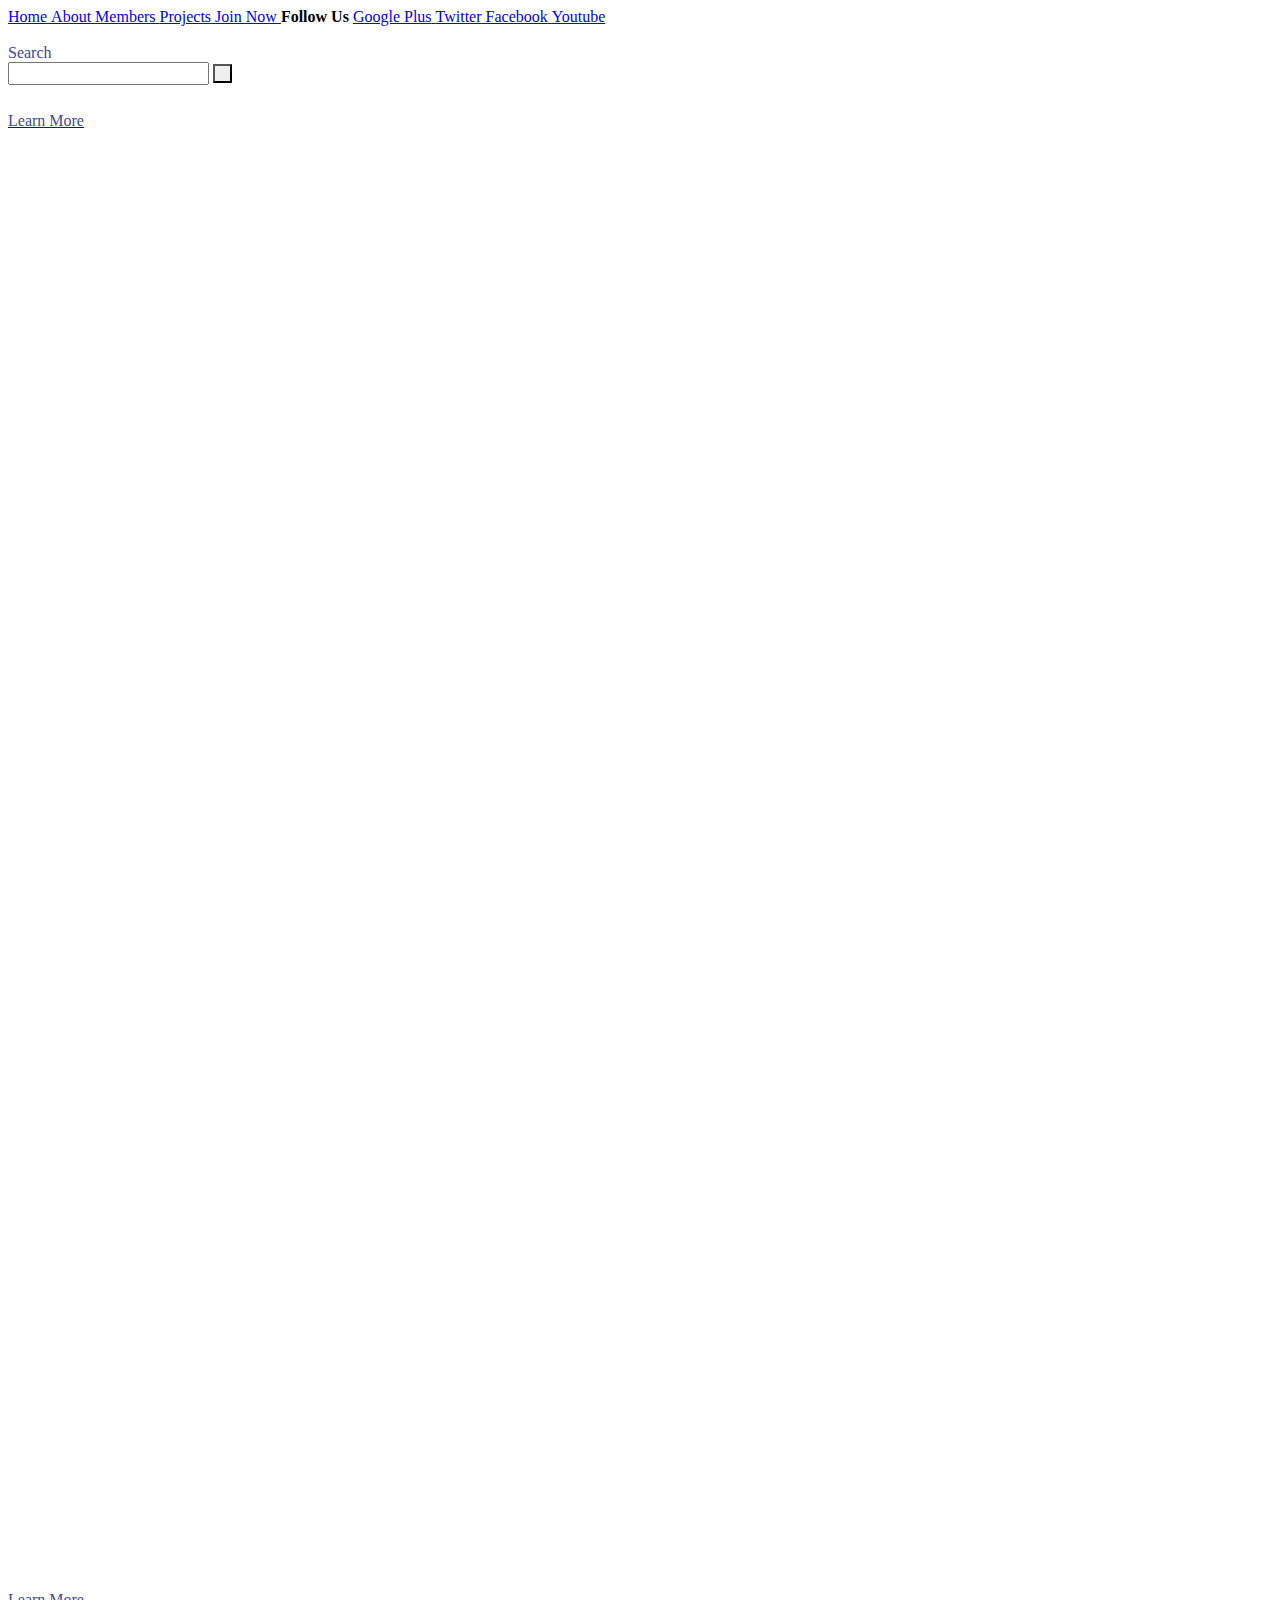
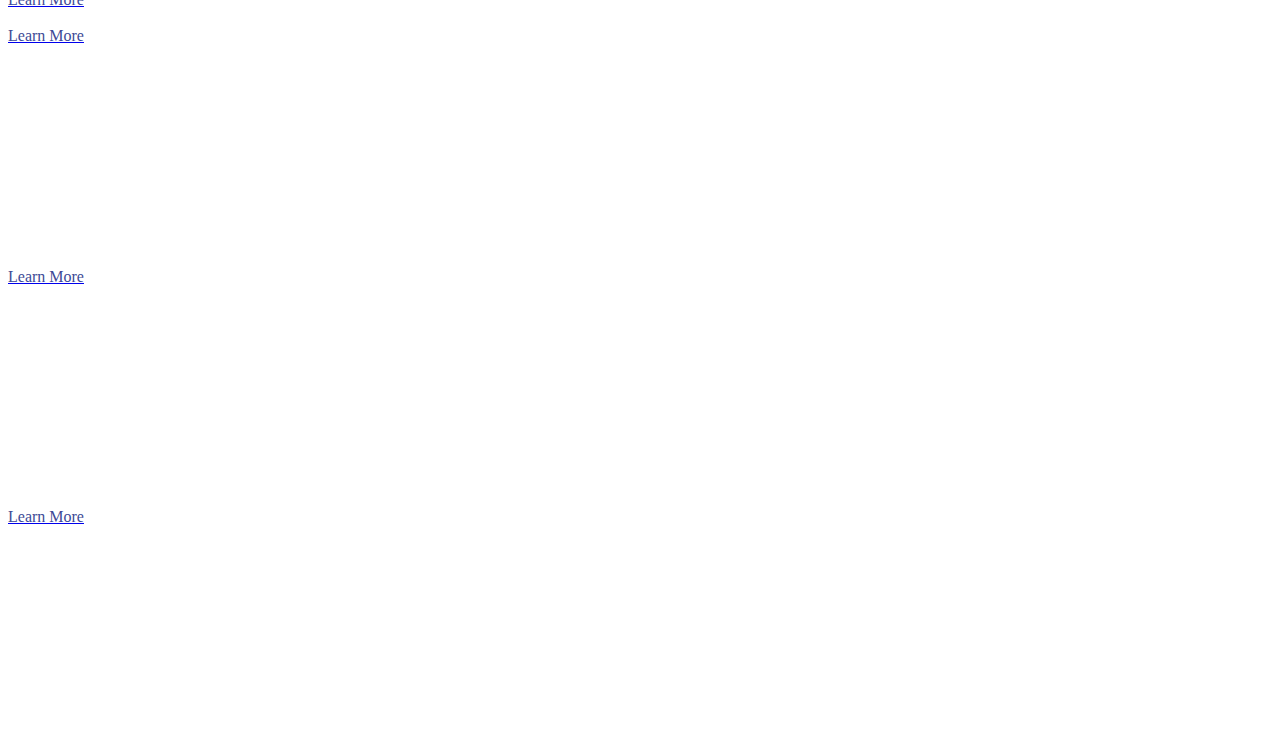
==== commit bdf2e13d: "Centered FU by using anchor and css" ====
--- a/index.html
+++ b/index.html
@@ -6,7 +6,7 @@
 <meta name="viewport" content="width=device-width, initial-scale=1" />
 <title>ACM Test Site</title>
 <link rel="stylesheet" type="text/css" href="css/cssreset-min.css" />
-<link rel="stylesheet" type="text/css" href="css/style.css" />
+<link rel="stylesheet" type="text/css" href="style.css" />
 <link rel="stylesheet" type="text/css" href="css/main_body.css" />
 <script type="text/javascript" src="https://ajax.googleapis.com/ajax/libs/jquery/1.7.2/jquery.min.js"></script>
 <script type="text/javascript" src="js/js.js"></script>
@@ -15,8 +15,8 @@
 <script type="text/javascript" src="js/jquery.easing.1.3.js"></script>
 </head>
 
-<body style="margin:0px;">
-<div id="side-bar" style="min-width:140px; width:20%; height:100.0%; float: left;position:fixed; left: 0px; top: 0px;vertical-align:middle;display:inline">
+<body>
+<div id="side-bar">
 <!--Home Div-->
  <a href="#" class="buttons" data-slide="1" title="">   
  <span><img src="images/house.png" alt=""/></span><span>Home</span>
@@ -38,9 +38,8 @@
   <span><img src="images/JoinNow.png" alt=""/></span><span>Join Now</span>
   </a> 
 <!--Follow Us Div-->
-  <span class="buttons" id="FU"data-slide="6" title=""style="padding-top:8px;word-wrap: break-word;text-align:center;font-size:1.5em;">
-  Follow Us</span>
-   
+  <a class="buttons" title=""><span id="FU"data-slide="6" title="">
+  <b>Follow Us</b></span></a>
 <!--Google Plus Div-->
   <a href="#" class="buttons" data-slide="7" title=""> 
   <span><img src="images/GooglePlus.png" alt=""/></span><span>Google Plus</span>
@@ -61,7 +60,7 @@
 
 <div id="search_bar" >
        <br />
-       <span style="color:#3d4a96;">Search&nbsp;&nbsp;&nbsp;&nbsp;&nbsp;&nbsp;&nbsp;</span>
+       <span style="color:#3d4a96;padding-right:0px">Search&nbsp;&nbsp;&nbsp;&nbsp;&nbsp;&nbsp;&nbsp;</span>
 	   <div id="search_bar_hidden">
 	   	<form method="post" action="#" style="height:14px">
 	   		<input size="22.5"style="height:16px;padding-top:2px;" name="search" type="text"/>
@@ -71,7 +70,7 @@
  <br />
 </div>
 <div class="main_body" id="main-body">
-<div class="slide" id="slide1" data-slide="1" data-stellar-background-ratio="0" style="left: 0px; top: 0px" > 
+<div class="slide" id="slide1" data-slide="1" data-stellar-background-ratio="0"> 
 <div class="learn_more">
        <br />
 	   <a href="http://www.tamuk.edu/"> <span style="color:#3d4a96;">Learn More</span></a>
@@ -79,9 +78,9 @@
 </div> 
 <br />
 <h4 style="color:white;">HOME</h4><br /><br /><br /><br /><br /><br /><br />
-<a class="button" data-slide="2" title=""></a>      
+<a class="downArrow" data-slide="2" title=""></a>      
 </div><!--End Slide 1-->
-<div class="slide" id="slide2" data-slide="2" data-stellar-background-ratio="0.0" style="left: 0px; top: 0px" >     
+<div class="slide" id="slide2" data-slide="2" data-stellar-background-ratio="0.0">     
 <br />
 <h4 style="color:white;">ABOUT</h4>
 <br /><br /><br /><br /><br /><br /><br />
@@ -156,9 +155,9 @@
 	   <a href="http://www.tamuk.edu/"> <span style="color:#3d4a96;">Learn More</span></a>
  <br />
 </div>
-    <a class="button" data-slide="3" title=""></a>      
+    <a class="downArrow" data-slide="3" title=""></a>      
 </div><!--End Slide 2-->
-<div class="slide" id="slide3" data-slide="3" data-stellar-background-ratio="0.0" style="left: 0px; top: 0px" >  
+<div class="slide" id="slide3" data-slide="3" data-stellar-background-ratio="0.0">  
 <div class="learn_more">
        <br />
 	   <a href="http://www.tamuk.edu/"> <span style="color:#3d4a96;">Learn More</span></a>
@@ -168,9 +167,9 @@
 <br />
 <h4 style="color:white;">MEMBERS</h4>
 <br /><br /><br /><br /><br /><br /><br />
-<a class="button" data-slide="4" title=""></a>   
+<a class="downArrow" data-slide="4" title=""></a>   
 </div><!--End Slide 3-->
-<div class="slide" id="slide4" data-slide="4" data-stellar-background-ratio="0.0" style="left: 0px; top: 0px">  
+<div class="slide" id="slide4" data-slide="4" data-stellar-background-ratio="0.0">  
 <div class="learn_more">
        <br />
 	   <a href="http://www.tamuk.edu/"> <span style="color:#3d4a96;">Learn More</span></a>
@@ -179,9 +178,9 @@
 <br />
 <h4 style="color:white;">PROJECTS</h4>
 <br /><br /><br /><br /><br /><br /><br />
-<a class="button" data-slide="5" title=""></a>      
+<a class="downArrow" data-slide="5" title=""></a>      
 </div><!--End Slide 4-->
-<div class="slide" id="slide5" data-slide="5" data-stellar-background-ratio="0.0" style="left: 0%; top: 0%"> 
+<div class="slide" id="slide5" data-slide="5" data-stellar-background-ratio="0.0"> 
 <div class="learn_more">
        <br />
 	   <a href="https://www.acm.org"> <span style="color:#3d4a96;">Learn More</span></a>
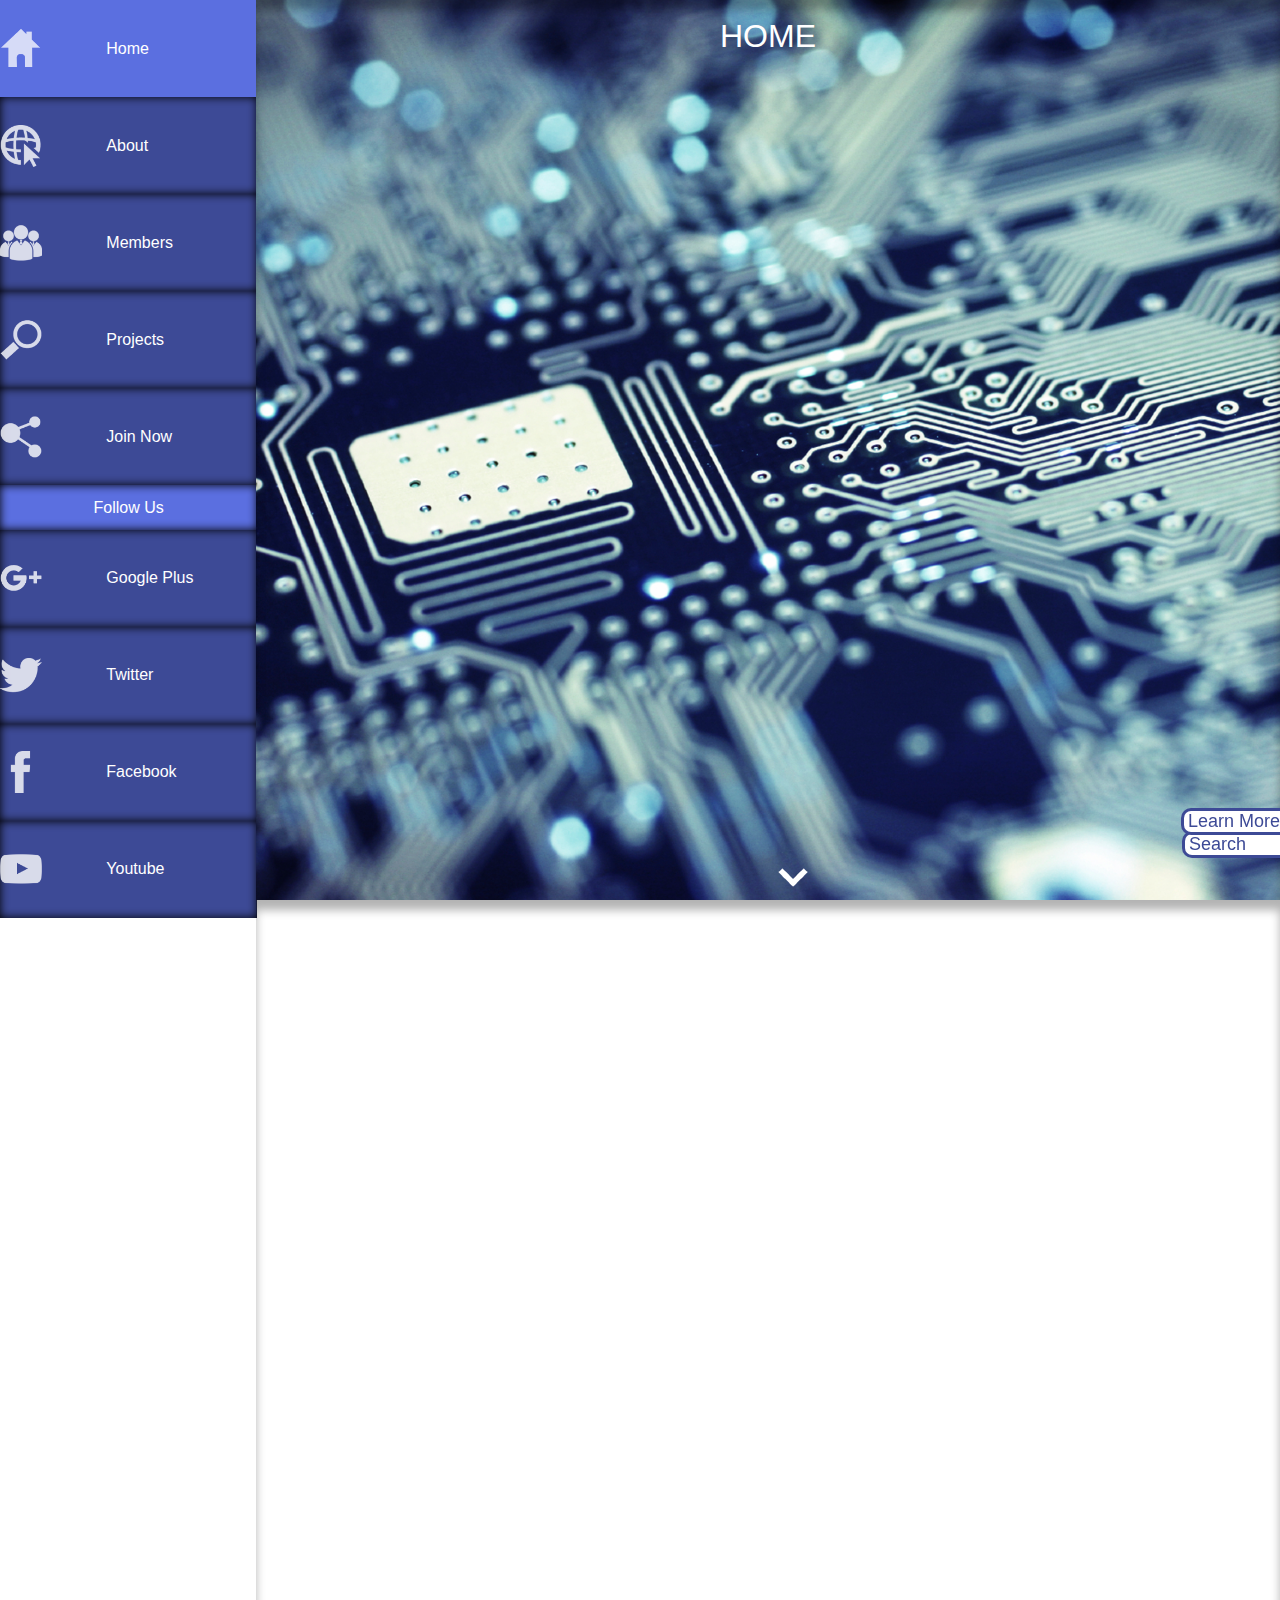
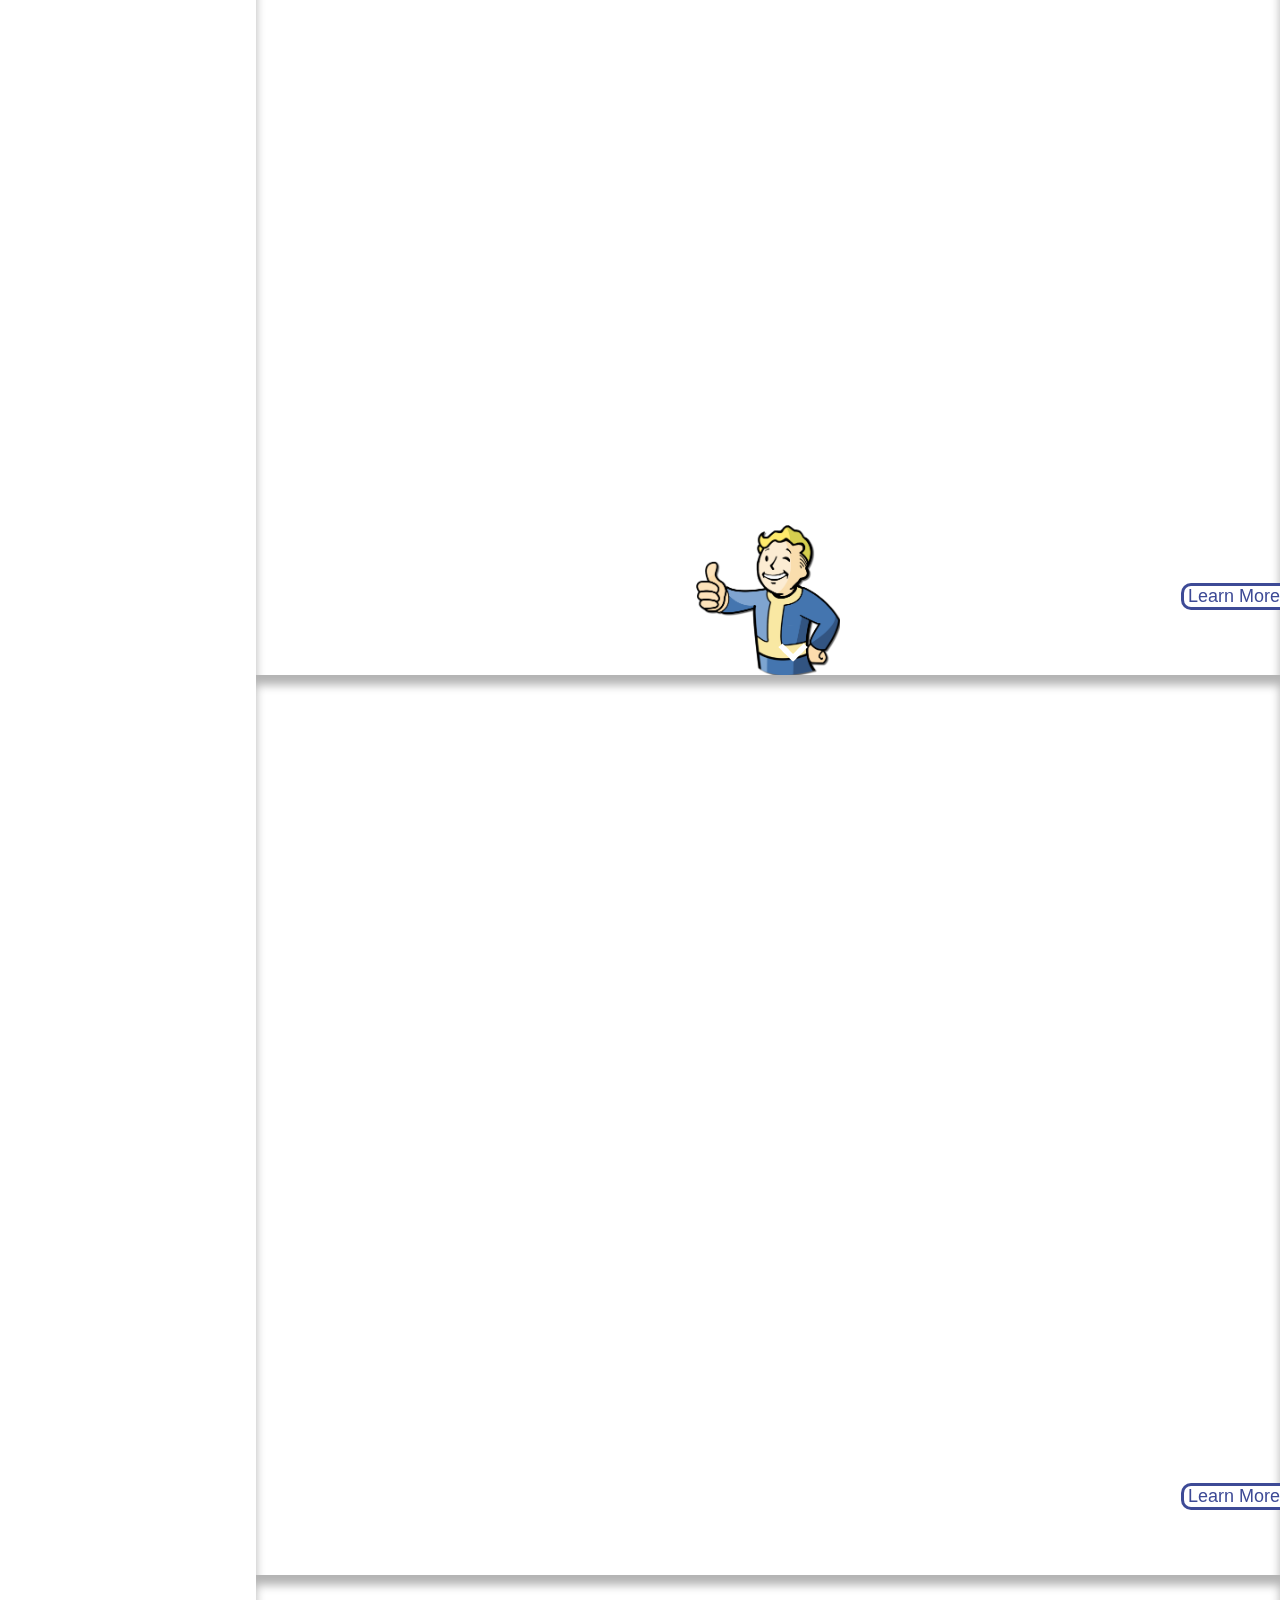
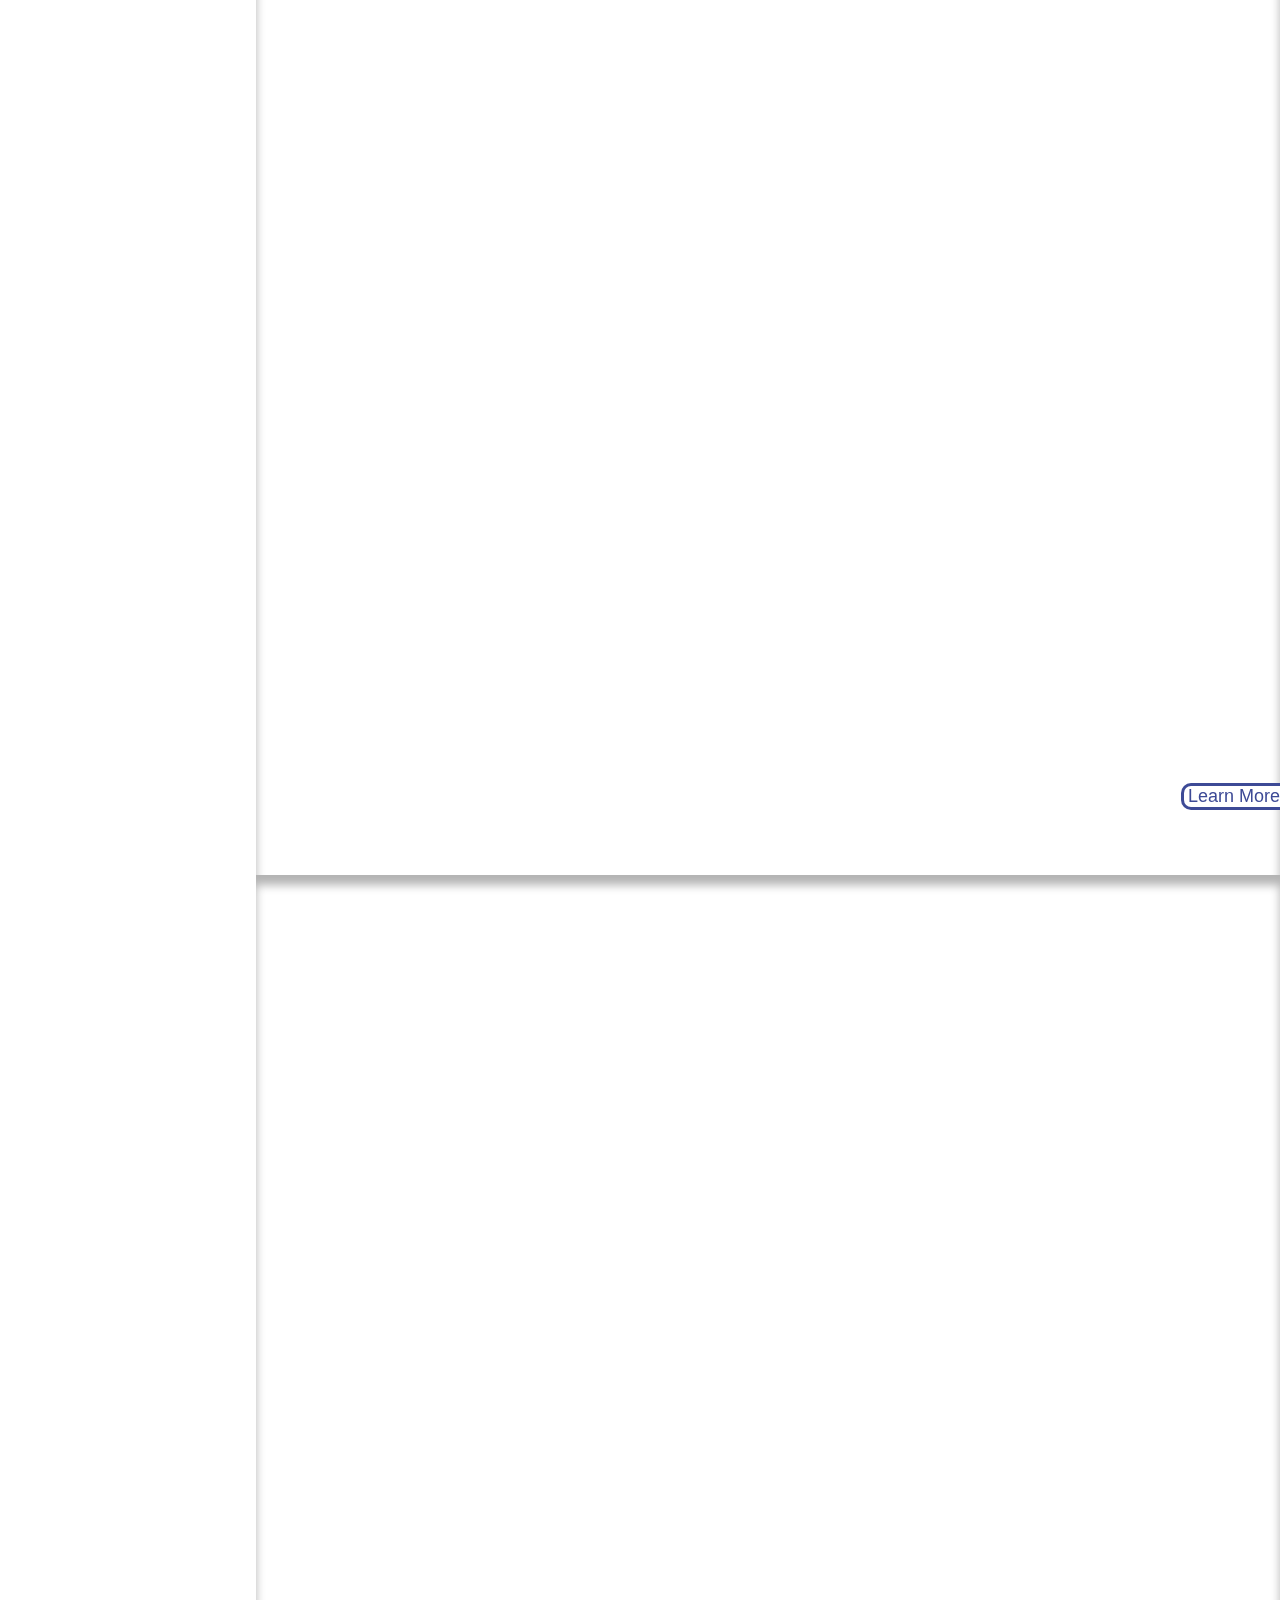
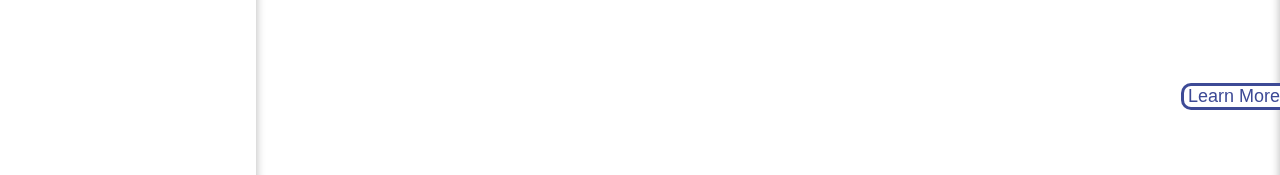
==== commit 6da4af80: "Use This One" ====
--- a/index.html
+++ b/index.html
@@ -1,196 +1,237 @@
-﻿<!DOCTYPE html PUBLIC "-//W3C//DTD XHTML 1.0 Transitional//EN" "http://www.w3.org/TR/xhtml1/DTD/xhtml1-transitional.dtd">
-<html xmlns="http://www.w3.org/1999/xhtml">
-
-<head>
-<meta content="text/html; charset=utf-8" http-equiv="Content-Type" />
-<meta name="viewport" content="width=device-width, initial-scale=1" />
-<title>ACM Test Site</title>
-<link rel="stylesheet" type="text/css" href="css/cssreset-min.css" />
-<link rel="stylesheet" type="text/css" href="style.css" />
-<link rel="stylesheet" type="text/css" href="css/main_body.css" />
-<script type="text/javascript" src="https://ajax.googleapis.com/ajax/libs/jquery/1.7.2/jquery.min.js"></script>
-<script type="text/javascript" src="js/js.js"></script>
-<script type="text/javascript" src="js/jquery.stellar.min.js"></script>
-<script type="text/javascript" src="js/jquery.waypoints.min.js"></script>
-<script type="text/javascript" src="js/jquery.easing.1.3.js"></script>
-</head>
-
-<body>
-<div id="side-bar">
-<!--Home Div-->
- <a href="#" class="buttons" data-slide="1" title="">   
- <span><img src="images/house.png" alt=""/></span><span>Home</span>
- </a>
-<!--About Div-->
- <a href="#" class="buttons" data-slide="2" title="">
- <span><img src="images/About.png" alt=""/></span><span>About</span>
- </a>
-<!--Members Div-->
- <a href="#" class="buttons" data-slide="3" title="">
- <span><img src="images/Members.png" alt=""/></span><span>Members</span>
- </a>
-<!--Projects Div-->
- <a href="#" class="buttons" data-slide="4" title=""> 
- <span><img src="images/Projects.png" alt=""/></span><span>Projects</span>
- </a> 
-<!--Join Now Div-->
-  <a href="#" class="buttons" data-slide="5" title=""> 
-  <span><img src="images/JoinNow.png" alt=""/></span><span>Join Now</span>
-  </a> 
-<!--Follow Us Div-->
-  <a class="buttons" title=""><span id="FU"data-slide="6" title="">
-  <b>Follow Us</b></span></a>
-<!--Google Plus Div-->
-  <a href="#" class="buttons" data-slide="7" title=""> 
-  <span><img src="images/GooglePlus.png" alt=""/></span><span>Google Plus</span>
-  </a> 
-<!--Twitter Div-->
-  <a href="#" class="buttons" data-slide="8" title=""> 
-  <span><img src="images/Twitter.png" alt=""/></span><span>Twitter</span>
-  </a>
-<!--Facebook Div-->
-  <a href="#" class="buttons" data-slide="9" title="">
-  <span><img src="images/Facebook.png" alt=""/></span><span>Facebook</span>
-  </a>
-<!--Youtube Div-->
-  <a href="#" class="buttons" data-slide="10" title=""> 
-  <span><img src="images/Youtube.png" alt=""/></span><span>Youtube</span>
-  </a>
-  </div>
-
-<div id="search_bar" >
-       <br />
-       <span style="color:#3d4a96;padding-right:0px">Search&nbsp;&nbsp;&nbsp;&nbsp;&nbsp;&nbsp;&nbsp;</span>
-	   <div id="search_bar_hidden">
-	   	<form method="post" action="#" style="height:14px">
-	   		<input size="22.5"style="height:16px;padding-top:2px;" name="search" type="text"/>
-	   		<input style="cursor:pointer;height:19px;width:19px;font-size:small;margin-bottom:1px;background-image:url('images/mag.png')" name="search" type="button"/>
-	   	</form>
-	   </div>
- <br />
-</div>
-<div class="main_body" id="main-body">
-<div class="slide" id="slide1" data-slide="1" data-stellar-background-ratio="0"> 
-<div class="learn_more">
-       <br />
-	   <a href="http://www.tamuk.edu/"> <span style="color:#3d4a96;">Learn More</span></a>
- <br />
-</div> 
-<br />
-<h4 style="color:white;">HOME</h4><br /><br /><br /><br /><br /><br /><br />
-<a class="downArrow" data-slide="2" title=""></a>      
-</div><!--End Slide 1-->
-<div class="slide" id="slide2" data-slide="2" data-stellar-background-ratio="0.0">     
-<br />
-<h4 style="color:white;">ABOUT</h4>
-<br /><br /><br /><br /><br /><br /><br />
-<p style="color:white">Lorem ipsum dolor sit amet, consectetur adipiscing elit. Praesent id congue odio, nec placerat est. Lorem ipsum
- dolor sit amet, consectetur adipiscing elit. Nunc tincidunt vulputate suscipit. Nullam sed porta ex. Sed nisl ipsum,
-  consequat vitae hendrerit ut, convallis et orci. Maecenas odio elit, finibus et faucibus vel, semper eu eros. Fusce
-   imperdiet sapien quis leo vestibulum venenatis. Nunc maximus interdum massa nec bibendum. Vestibulum at nisi erat.
-    Praesent et congue tellus. Morbi ac arcu vel orci posuere congue.</p>
-<p style="color:white">Lorem ipsum dolor sit amet, consectetur adipiscing elit. Praesent id congue odio, nec placerat est. Lorem ipsum
- dolor sit amet, consectetur adipiscing elit. Nunc tincidunt vulputate suscipit. Nullam sed porta ex. Sed nisl ipsum,
-  consequat vitae hendrerit ut, convallis et orci. Maecenas odio elit, finibus et faucibus vel, semper eu eros. Fusce
-   imperdiet sapien quis leo vestibulum venenatis. Nunc maximus interdum massa nec bibendum. Vestibulum at nisi erat.
-    Praesent et congue tellus. Morbi ac arcu vel orci posuere congue.</p>
-<p style="color:white">Lorem ipsum dolor sit amet, consectetur adipiscing elit. Praesent id congue odio, nec placerat est. Lorem ipsum
- dolor sit amet, consectetur adipiscing elit. Nunc tincidunt vulputate suscipit. Nullam sed porta ex. Sed nisl ipsum,
-  consequat vitae hendrerit ut, convallis et orci. Maecenas odio elit, finibus et faucibus vel, semper eu eros. Fusce
-   imperdiet sapien quis leo vestibulum venenatis. Nunc maximus interdum massa nec bibendum. Vestibulum at nisi erat.
-    Praesent et congue tellus. Morbi ac arcu vel orci posuere congue.</p>
-<p style="color:white">Lorem ipsum dolor sit amet, consectetur adipiscing elit. Praesent id congue odio, nec placerat est. Lorem ipsum
- dolor sit amet, consectetur adipiscing elit. Nunc tincidunt vulputate suscipit. Nullam sed porta ex. Sed nisl ipsum,
-  consequat vitae hendrerit ut, convallis et orci. Maecenas odio elit, finibus et faucibus vel, semper eu eros. Fusce
-   imperdiet sapien quis leo vestibulum venenatis. Nunc maximus interdum massa nec bibendum. Vestibulum at nisi erat.
-    Praesent et congue tellus. Morbi ac arcu vel orci posuere congue.</p>
-<p style="color:white">Lorem ipsum dolor sit amet, consectetur adipiscing elit. Praesent id congue odio, nec placerat est. Lorem ipsum
- dolor sit amet, consectetur adipiscing elit. Nunc tincidunt vulputate suscipit. Nullam sed porta ex. Sed nisl ipsum,
-  consequat vitae hendrerit ut, convallis et orci. Maecenas odio elit, finibus et faucibus vel, semper eu eros. Fusce
-   imperdiet sapien quis leo vestibulum venenatis. Nunc maximus interdum massa nec bibendum. Vestibulum at nisi erat.
-    Praesent et congue tellus. Morbi ac arcu vel orci posuere congue.</p>
-<p style="color:white">Lorem ipsum dolor sit amet, consectetur adipiscing elit. Praesent id congue odio, nec placerat est. Lorem ipsum
- dolor sit amet, consectetur adipiscing elit. Nunc tincidunt vulputate suscipit. Nullam sed porta ex. Sed nisl ipsum,
-  consequat vitae hendrerit ut, convallis et orci. Maecenas odio elit, finibus et faucibus vel, semper eu eros. Fusce
-   imperdiet sapien quis leo vestibulum venenatis. Nunc maximus interdum massa nec bibendum. Vestibulum at nisi erat.
-    Praesent et congue tellus. Morbi ac arcu vel orci posuere congue.</p>
-<p style="color:white">Lorem ipsum dolor sit amet, consectetur adipiscing elit. Praesent id congue odio, nec placerat est. Lorem ipsum
- dolor sit amet, consectetur adipiscing elit. Nunc tincidunt vulputate suscipit. Nullam sed porta ex. Sed nisl ipsum,
-  consequat vitae hendrerit ut, convallis et orci. Maecenas odio elit, finibus et faucibus vel, semper eu eros. Fusce
-   imperdiet sapien quis leo vestibulum venenatis. Nunc maximus interdum massa nec bibendum. Vestibulum at nisi erat.
-    Praesent et congue tellus. Morbi ac arcu vel orci posuere congue.</p>
-<p style="color:white">Lorem ipsum dolor sit amet, consectetur adipiscing elit. Praesent id congue odio, nec placerat est. Lorem ipsum
- dolor sit amet, consectetur adipiscing elit. Nunc tincidunt vulputate suscipit. Nullam sed porta ex. Sed nisl ipsum,
-  consequat vitae hendrerit ut, convallis et orci. Maecenas odio elit, finibus et faucibus vel, semper eu eros. Fusce
-   imperdiet sapien quis leo vestibulum venenatis. Nunc maximus interdum massa nec bibendum. Vestibulum at nisi erat.
-    Praesent et congue tellus. Morbi ac arcu vel orci posuere congue.</p>
-<p style="color:white">Lorem ipsum dolor sit amet, consectetur adipiscing elit. Praesent id congue odio, nec placerat est. Lorem ipsum
- dolor sit amet, consectetur adipiscing elit. Nunc tincidunt vulputate suscipit. Nullam sed porta ex. Sed nisl ipsum,
-  consequat vitae hendrerit ut, convallis et orci. Maecenas odio elit, finibus et faucibus vel, semper eu eros. Fusce
-   imperdiet sapien quis leo vestibulum venenatis. Nunc maximus interdum massa nec bibendum. Vestibulum at nisi erat.
-    Praesent et congue tellus. Morbi ac arcu vel orci posuere congue.</p>
-<p style="color:white">Lorem ipsum dolor sit amet, consectetur adipiscing elit. Praesent id congue odio, nec placerat est. Lorem ipsum
- dolor sit amet, consectetur adipiscing elit. Nunc tincidunt vulputate suscipit. Nullam sed porta ex. Sed nisl ipsum,
-  consequat vitae hendrerit ut, convallis et orci. Maecenas odio elit, finibus et faucibus vel, semper eu eros. Fusce
-   imperdiet sapien quis leo vestibulum venenatis. Nunc maximus interdum massa nec bibendum. Vestibulum at nisi erat.
-    Praesent et congue tellus. Morbi ac arcu vel orci posuere congue.</p>
-<p style="color:white">Lorem ipsum dolor sit amet, consectetur adipiscing elit. Praesent id congue odio, nec placerat est. Lorem ipsum
- dolor sit amet, consectetur adipiscing elit. Nunc tincidunt vulputate suscipit. Nullam sed porta ex. Sed nisl ipsum,
-  consequat vitae hendrerit ut, convallis et orci. Maecenas odio elit, finibus et faucibus vel, semper eu eros. Fusce
-   imperdiet sapien quis leo vestibulum venenatis. Nunc maximus interdum massa nec bibendum. Vestibulum at nisi erat.
-    Praesent et congue tellus. Morbi ac arcu vel orci posuere congue.</p>
-<p style="color:white">Lorem ipsum dolor sit amet, consectetur adipiscing elit. Praesent id congue odio, nec placerat est. Lorem ipsum
- dolor sit amet, consectetur adipiscing elit. Nunc tincidunt vulputate suscipit. Nullam sed porta ex. Sed nisl ipsum,
-  consequat vitae hendrerit ut, convallis et orci. Maecenas odio elit, finibus et faucibus vel, semper eu eros. Fusce
-   imperdiet sapien quis leo vestibulum venenatis. Nunc maximus interdum massa nec bibendum. Vestibulum at nisi erat.
-    Praesent et congue tellus. Morbi ac arcu vel orci posuere congue.</p>
-<p style="color:white">Lorem ipsum dolor sit amet, consectetur adipiscing elit. Praesent id congue odio, nec placerat est. Lorem ipsum
- dolor sit amet, consectetur adipiscing elit. Nunc tincidunt vulputate suscipit. Nullam sed porta ex. Sed nisl ipsum,
-  consequat vitae hendrerit ut, convallis et orci. Maecenas odio elit, finibus et faucibus vel, semper eu eros. Fusce
-   imperdiet sapien quis leo vestibulum venenatis. Nunc maximus interdum massa nec bibendum. Vestibulum at nisi erat.
-    Praesent et congue tellus. Morbi ac arcu vel orci posuere congue.</p>
-    <br /><br /><br /><br /><br /><br />
-        <div class="learn_more">
-       <br />
-	   <a href="http://www.tamuk.edu/"> <span style="color:#3d4a96;">Learn More</span></a>
- <br />
-</div>
-    <a class="downArrow" data-slide="3" title=""></a>      
-</div><!--End Slide 2-->
-<div class="slide" id="slide3" data-slide="3" data-stellar-background-ratio="0.0">  
-<div class="learn_more">
-       <br />
-	   <a href="http://www.tamuk.edu/"> <span style="color:#3d4a96;">Learn More</span></a>
- <br />
-</div>
- 
-<br />
-<h4 style="color:white;">MEMBERS</h4>
-<br /><br /><br /><br /><br /><br /><br />
-<a class="downArrow" data-slide="4" title=""></a>   
-</div><!--End Slide 3-->
-<div class="slide" id="slide4" data-slide="4" data-stellar-background-ratio="0.0">  
-<div class="learn_more">
-       <br />
-	   <a href="http://www.tamuk.edu/"> <span style="color:#3d4a96;">Learn More</span></a>
- <br />
-</div>    
-<br />
-<h4 style="color:white;">PROJECTS</h4>
-<br /><br /><br /><br /><br /><br /><br />
-<a class="downArrow" data-slide="5" title=""></a>      
-</div><!--End Slide 4-->
-<div class="slide" id="slide5" data-slide="5" data-stellar-background-ratio="0.0"> 
-<div class="learn_more">
-       <br />
-	   <a href="https://www.acm.org"> <span style="color:#3d4a96;">Learn More</span></a>
- <br />
-</div>
-<br />
-<h4 style="color:white;">JOIN NOW</h4>
-<br /><br /><br /><br /><br /><br /><br />
-       
-</div><!--End Slide 5-->
-</div>
-</body>
-</html>
+﻿<!DOCTYPE html PUBLIC "-//W3C//DTD XHTML 1.0 Transitional//EN" "http://www.w3.org/TR/xhtml1/DTD/xhtml1-transitional.dtd">
+<html xmlns="http://www.w3.org/1999/xhtml">
+
+<head>
+<meta content="text/html; charset=utf-8" http-equiv="Content-Type" />
+<meta name="viewport" content="width=device-width, initial-scale=1" />
+<title>ACM Test Site</title>
+<link rel="stylesheet" type="text/css" href="css/cssreset-min.css" />
+<link rel="stylesheet" type="text/css" href="css/style.css" />
+<link rel="stylesheet" type="text/css" href="css/main_body.css" />
+<script type="text/javascript" src="https://ajax.googleapis.com/ajax/libs/jquery/1.7.2/jquery.min.js"></script>
+<script type="text/javascript" src="js/js.js"></script>
+<script type="text/javascript" src="js/jquery.stellar.min.js"></script>
+<script type="text/javascript" src="js/jquery.waypoints.min.js"></script>
+<script type="text/javascript" src="js/jquery.easing.1.3.js"></script>
+</head>
+
+<body style="margin:0px;">
+<div id="side-bar" style="min-width:140px; width:20.1%; height:100.0%; float: left;position:fixed; left: 0px; top: 0px;">
+<table style="width:100%;height:102%; text-align:center;" >
+  <tr id="side" style="width:100%;height:10%;background-color:#3d4a96;">
+    <td onmouseover="bgChange(this.id)"  onmouseout="bgChange2(this.id)" id="1" style="width:42px;">
+    	<a href="#" class="buttons" data-slide="1" ><img src="images/house.png" alt="" style=" height: 42px;" /></a>
+    </td>
+    <td onmouseover="bgChange(this.id)"  onmouseout="bgChange2(this.id)" id="2" class="nav_words" style="text-align:left;padding-left:25%;">
+    	<a href="#" class="buttons" data-slide="1" >Home</a>
+    </td>
+  </tr>
+  <tr id="side" style="width:100%;height:10%;background-color:#3d4a96;">
+    <td onmouseover="bgChange(this.id)"  onmouseout="bgChange2(this.id)" id="3" style="width:42px;">
+    	<a href="#" class="buttons" data-slide="2" title=""><img src="images/Logo1.png" alt="" style=" height: 42px; width: 42px; left:36px;" /></a>
+    </td>
+    <td onmouseover="bgChange(this.id)"  onmouseout="bgChange2(this.id)" id="4" class="nav_words" style="text-align:left;padding-left:25%;">
+		<a href="#" class="buttons" data-slide="2" title="">About</a>
+	</td>
+  </tr>
+  <tr id="side" style="width:100%;height:10%;background-color:#3d4a96;">
+    <td onmouseover="bgChange(this.id)"  onmouseout="bgChange2(this.id)" id="5" style="width:42px;">
+    	<a href="#" class="buttons" data-slide="3" title=""><img src="images/Logo2.png" alt="" style=" height: 42px; width: 42px; left:36px;" /></a>
+    </td>
+    <td onmouseover="bgChange(this.id)"  onmouseout="bgChange2(this.id)" id="6" class="nav_words" style="text-align:left;padding-left:25%;">
+    	<a href="#" class="buttons" data-slide="3" title="">Members</a>
+    </td>
+  </tr>
+  <tr id="side" style="width:100%;height:10%;background-color:#3d4a96;">
+    <td onmouseover="bgChange(this.id)"  onmouseout="bgChange2(this.id)" id="7" style="width:42px;">
+    	<a href="#" class="buttons" data-slide="4" title=""><img src="images/Logo3.png" alt="" style=" height: 42px; width: 42px; left:36px;" /></a>
+    </td>
+    <td onmouseover="bgChange(this.id)"  onmouseout="bgChange2(this.id)" id="8" class="nav_words" style="text-align:left;padding-left:25%;">
+    	<a href="#" class="buttons" data-slide="4" title="">Projects</a>
+    </td>
+  </tr>
+  <tr id="side" style="width:100%;height:10%;background-color:#3d4a96;">
+    <td onmouseover="bgChange(this.id)"  onmouseout="bgChange2(this.id)" id="9" style="width:42px;">
+    	<a href="#" class="buttons" data-slide="5" title=""><img src="images/Logo4.png" alt="" style=" height: 42px; width: 42px; left:36px;" /></a>
+    </td>
+    <td onmouseover="bgChange(this.id)"  onmouseout="bgChange2(this.id)" id="10" class="nav_words" style="text-align:left;padding-left:25%;">
+    	<a href="#" class="buttons" data-slide="5" title="">Join Now</a>
+    </td>
+  </tr>
+  <tr id="side" style="width:100%;height:10%;background-color:#5b6fe0;height: 42px;">
+    <td class="follow_us" colspan="2">
+    	<a href="#" class="buttons" data-slide="6" title="">Follow Us</a>
+    </td>
+  </tr>
+  <tr id="side" style="width:100%;height:10%;background-color:#3d4a96;">
+    <td onmouseover="bgChange(this.id)"  onmouseout="bgChange2(this.id)" id="11" style="width:42px;">
+    	<a href="#" class="buttons" data-slide="7" title=""><img src="images/Logo5.png" alt="" style=" height: 42px; width: 42px; left:36px;" /></a>
+    </td>
+    <td onmouseover="bgChange(this.id)"  onmouseout="bgChange2(this.id)" id="12" class="nav_words" style="text-align:left;padding-left:25%;">
+    	<a href="#" class="buttons" data-slide="7" title="">Google Plus</a>
+    </td>
+  </tr>
+  <tr id="side" style="width:100%;height:10%;background-color:#3d4a96;">
+    <td onmouseover="bgChange(this.id)"  onmouseout="bgChange2(this.id)" id="13" style="width:42px;">
+    	<a href="#" class="buttons" data-slide="8" title=""><img src="images/Logo6.png" alt="" style=" height: 42px; width: 42px; left:36px;" /></a>
+    </td>
+    <td onmouseover="bgChange(this.id)"  onmouseout="bgChange2(this.id)" id="14" class="nav_words" style="text-align:left;padding-left:25%;">	
+    	<a href="#" class="buttons" data-slide="8" title="">Twitter</a>
+    	</td>
+  </tr>
+<tr id="side" style="width:100%;height:10%;background-color:#3d4a96;">
+    <td onmouseover="bgChange(this.id)"  onmouseout="bgChange2(this.id)" id="15" style="width:42px;">
+    	<a href="#" class="buttons" data-slide="9" title=""><img src="images/Logo7.png" alt="" style=" height: 42px; width: 42px; left:36px;" /></a>
+    </td>
+    <td onmouseover="bgChange(this.id)"  onmouseout="bgChange2(this.id)" id="16" class="nav_words" style="text-align:left;padding-left:25%;">	
+    	<a href="#" class="buttons" data-slide="9" title="">Facebook</a>
+    </td>
+  </tr>
+ <tr id="side" style="width:100%;height:10%;background-color:#3d4a96;">
+    <td onmouseover="bgChange(this.id)"  onmouseout="bgChange2(this.id)" id="17" style="width:42px;">
+    	<a href="#" class="buttons" data-slide="10" title=""><img src="images/Logo8.png" alt="" style=" height: 42px; width: 42px;  left:36px;" /></a>
+    </td>
+    <td onmouseover="bgChange(this.id)"  onmouseout="bgChange2(this.id)" id="18" class="nav_words" style="text-align:left;padding-left:25%;">	
+    	<a href="#" class="buttons" data-slide="10" title="">Youtube</a>
+    </td>
+  </tr>
+</table>
+</div>
+
+<div id="search_bar" >
+       <br />
+       <span style="color:#3d4a96;cursor:pointer">Search&nbsp;&nbsp;&nbsp;&nbsp;&nbsp;&nbsp;&nbsp;</span>
+	   <div id="search_bar_hidden">
+	   	<form method="post" action="#" style="height:14px">
+	   		<input size="22.5"style="height:16px;padding-top:2px;" name="search" type="text" />
+	   		<input style="height:19px;width:19px;font-size:small;margin-bottom:1px;background-image:url('images/mag.png')" name="search" type="button"  />
+	   	</form>
+	   </div>
+ <br />
+</div>
+<div class="main_body" id="main-body">
+<div class="slide" id="slide1" data-slide="1" data-stellar-background-ratio="0" style="left: 0px; top: 0px" > 
+<div class="learn_more">
+       <br />
+	   <a href="http://www.tamuk.edu/"> <span style="color:#3d4a96;">Learn More</span></a>
+ <br />
+</div> 
+<br />
+<h4 style="color:white;">HOME</h4><br /><br /><br /><br /><br /><br /><br />
+<a class="button" data-slide="2" title=""></a>      
+</div><!--End Slide 1-->
+<div class="slide" id="slide2" data-slide="2" data-stellar-background-ratio="0.0" style="left: 0px; top: 0px" >     
+<br />
+<h4 style="color:white;">ABOUT</h4>
+<br /><br /><br /><br /><br /><br /><br />
+<p style="color:white">Lorem ipsum dolor sit amet, consectetur adipiscing elit. Praesent id congue odio, nec placerat est. Lorem ipsum
+ dolor sit amet, consectetur adipiscing elit. Nunc tincidunt vulputate suscipit. Nullam sed porta ex. Sed nisl ipsum,
+  consequat vitae hendrerit ut, convallis et orci. Maecenas odio elit, finibus et faucibus vel, semper eu eros. Fusce
+   imperdiet sapien quis leo vestibulum venenatis. Nunc maximus interdum massa nec bibendum. Vestibulum at nisi erat.
+    Praesent et congue tellus. Morbi ac arcu vel orci posuere congue.</p>
+<p style="color:white">Lorem ipsum dolor sit amet, consectetur adipiscing elit. Praesent id congue odio, nec placerat est. Lorem ipsum
+ dolor sit amet, consectetur adipiscing elit. Nunc tincidunt vulputate suscipit. Nullam sed porta ex. Sed nisl ipsum,
+  consequat vitae hendrerit ut, convallis et orci. Maecenas odio elit, finibus et faucibus vel, semper eu eros. Fusce
+   imperdiet sapien quis leo vestibulum venenatis. Nunc maximus interdum massa nec bibendum. Vestibulum at nisi erat.
+    Praesent et congue tellus. Morbi ac arcu vel orci posuere congue.</p>
+<p style="color:white">Lorem ipsum dolor sit amet, consectetur adipiscing elit. Praesent id congue odio, nec placerat est. Lorem ipsum
+ dolor sit amet, consectetur adipiscing elit. Nunc tincidunt vulputate suscipit. Nullam sed porta ex. Sed nisl ipsum,
+  consequat vitae hendrerit ut, convallis et orci. Maecenas odio elit, finibus et faucibus vel, semper eu eros. Fusce
+   imperdiet sapien quis leo vestibulum venenatis. Nunc maximus interdum massa nec bibendum. Vestibulum at nisi erat.
+    Praesent et congue tellus. Morbi ac arcu vel orci posuere congue.</p>
+<p style="color:white">Lorem ipsum dolor sit amet, consectetur adipiscing elit. Praesent id congue odio, nec placerat est. Lorem ipsum
+ dolor sit amet, consectetur adipiscing elit. Nunc tincidunt vulputate suscipit. Nullam sed porta ex. Sed nisl ipsum,
+  consequat vitae hendrerit ut, convallis et orci. Maecenas odio elit, finibus et faucibus vel, semper eu eros. Fusce
+   imperdiet sapien quis leo vestibulum venenatis. Nunc maximus interdum massa nec bibendum. Vestibulum at nisi erat.
+    Praesent et congue tellus. Morbi ac arcu vel orci posuere congue.</p>
+<p style="color:white">Lorem ipsum dolor sit amet, consectetur adipiscing elit. Praesent id congue odio, nec placerat est. Lorem ipsum
+ dolor sit amet, consectetur adipiscing elit. Nunc tincidunt vulputate suscipit. Nullam sed porta ex. Sed nisl ipsum,
+  consequat vitae hendrerit ut, convallis et orci. Maecenas odio elit, finibus et faucibus vel, semper eu eros. Fusce
+   imperdiet sapien quis leo vestibulum venenatis. Nunc maximus interdum massa nec bibendum. Vestibulum at nisi erat.
+    Praesent et congue tellus. Morbi ac arcu vel orci posuere congue.</p>
+<p style="color:white">Lorem ipsum dolor sit amet, consectetur adipiscing elit. Praesent id congue odio, nec placerat est. Lorem ipsum
+ dolor sit amet, consectetur adipiscing elit. Nunc tincidunt vulputate suscipit. Nullam sed porta ex. Sed nisl ipsum,
+  consequat vitae hendrerit ut, convallis et orci. Maecenas odio elit, finibus et faucibus vel, semper eu eros. Fusce
+   imperdiet sapien quis leo vestibulum venenatis. Nunc maximus interdum massa nec bibendum. Vestibulum at nisi erat.
+    Praesent et congue tellus. Morbi ac arcu vel orci posuere congue.</p>
+<p style="color:white">Lorem ipsum dolor sit amet, consectetur adipiscing elit. Praesent id congue odio, nec placerat est. Lorem ipsum
+ dolor sit amet, consectetur adipiscing elit. Nunc tincidunt vulputate suscipit. Nullam sed porta ex. Sed nisl ipsum,
+  consequat vitae hendrerit ut, convallis et orci. Maecenas odio elit, finibus et faucibus vel, semper eu eros. Fusce
+   imperdiet sapien quis leo vestibulum venenatis. Nunc maximus interdum massa nec bibendum. Vestibulum at nisi erat.
+    Praesent et congue tellus. Morbi ac arcu vel orci posuere congue.</p>
+<p style="color:white">Lorem ipsum dolor sit amet, consectetur adipiscing elit. Praesent id congue odio, nec placerat est. Lorem ipsum
+ dolor sit amet, consectetur adipiscing elit. Nunc tincidunt vulputate suscipit. Nullam sed porta ex. Sed nisl ipsum,
+  consequat vitae hendrerit ut, convallis et orci. Maecenas odio elit, finibus et faucibus vel, semper eu eros. Fusce
+   imperdiet sapien quis leo vestibulum venenatis. Nunc maximus interdum massa nec bibendum. Vestibulum at nisi erat.
+    Praesent et congue tellus. Morbi ac arcu vel orci posuere congue.</p>
+<p style="color:white">Lorem ipsum dolor sit amet, consectetur adipiscing elit. Praesent id congue odio, nec placerat est. Lorem ipsum
+ dolor sit amet, consectetur adipiscing elit. Nunc tincidunt vulputate suscipit. Nullam sed porta ex. Sed nisl ipsum,
+  consequat vitae hendrerit ut, convallis et orci. Maecenas odio elit, finibus et faucibus vel, semper eu eros. Fusce
+   imperdiet sapien quis leo vestibulum venenatis. Nunc maximus interdum massa nec bibendum. Vestibulum at nisi erat.
+    Praesent et congue tellus. Morbi ac arcu vel orci posuere congue.</p>
+<p style="color:white">Lorem ipsum dolor sit amet, consectetur adipiscing elit. Praesent id congue odio, nec placerat est. Lorem ipsum
+ dolor sit amet, consectetur adipiscing elit. Nunc tincidunt vulputate suscipit. Nullam sed porta ex. Sed nisl ipsum,
+  consequat vitae hendrerit ut, convallis et orci. Maecenas odio elit, finibus et faucibus vel, semper eu eros. Fusce
+   imperdiet sapien quis leo vestibulum venenatis. Nunc maximus interdum massa nec bibendum. Vestibulum at nisi erat.
+    Praesent et congue tellus. Morbi ac arcu vel orci posuere congue.</p>
+<p style="color:white">Lorem ipsum dolor sit amet, consectetur adipiscing elit. Praesent id congue odio, nec placerat est. Lorem ipsum
+ dolor sit amet, consectetur adipiscing elit. Nunc tincidunt vulputate suscipit. Nullam sed porta ex. Sed nisl ipsum,
+  consequat vitae hendrerit ut, convallis et orci. Maecenas odio elit, finibus et faucibus vel, semper eu eros. Fusce
+   imperdiet sapien quis leo vestibulum venenatis. Nunc maximus interdum massa nec bibendum. Vestibulum at nisi erat.
+    Praesent et congue tellus. Morbi ac arcu vel orci posuere congue.</p>
+<p style="color:white">Lorem ipsum dolor sit amet, consectetur adipiscing elit. Praesent id congue odio, nec placerat est. Lorem ipsum
+ dolor sit amet, consectetur adipiscing elit. Nunc tincidunt vulputate suscipit. Nullam sed porta ex. Sed nisl ipsum,
+  consequat vitae hendrerit ut, convallis et orci. Maecenas odio elit, finibus et faucibus vel, semper eu eros. Fusce
+   imperdiet sapien quis leo vestibulum venenatis. Nunc maximus interdum massa nec bibendum. Vestibulum at nisi erat.
+    Praesent et congue tellus. Morbi ac arcu vel orci posuere congue.</p>
+<p style="color:white">Lorem ipsum dolor sit amet, consectetur adipiscing elit. Praesent id congue odio, nec placerat est. Lorem ipsum
+ dolor sit amet, consectetur adipiscing elit. Nunc tincidunt vulputate suscipit. Nullam sed porta ex. Sed nisl ipsum,
+  consequat vitae hendrerit ut, convallis et orci. Maecenas odio elit, finibus et faucibus vel, semper eu eros. Fusce
+   imperdiet sapien quis leo vestibulum venenatis. Nunc maximus interdum massa nec bibendum. Vestibulum at nisi erat.
+    Praesent et congue tellus. Morbi ac arcu vel orci posuere congue.</p>
+    <br /><br /><br /><br /><br /><br />
+    <img src="images/vault_boy2.png" alt="Vault Boy" style="height:150px;"/>
+    <div class="learn_more">
+       <br />
+	   <a href="http://www.tamuk.edu/"> <span style="color:#3d4a96;">Learn More</span></a>
+ <br />
+</div>
+    <a class="button" data-slide="3" title=""></a>      
+</div><!--End Slide 2-->
+<div class="slide" id="slide3" data-slide="3" data-stellar-background-ratio="0.0" style="left: 0px; top: 0px" >  
+<div class="learn_more">
+       <br />
+	   <a href="http://www.tamuk.edu/"> <span style="color:#3d4a96;">Learn More</span></a>
+ <br />
+</div>
+ 
+<br />
+<h4 style="color:white;">MEMBERS</h4>
+<br /><br /><br /><br /><br /><br /><br />
+<a class="button" data-slide="4" title=""></a>   
+</div><!--End Slide 3-->
+<div class="slide" id="slide4" data-slide="4" data-stellar-background-ratio="0.0" style="left: 0px; top: 0px">  
+<div class="learn_more">
+       <br />
+	   <a href="http://www.tamuk.edu/"> <span style="color:#3d4a96;">Learn More</span></a>
+ <br />
+</div>    
+<br />
+<h4 style="color:white;">PROJECTS</h4>
+<br /><br /><br /><br /><br /><br /><br />
+<a class="button" data-slide="5" title=""></a>      
+</div><!--End Slide 4-->
+<div class="slide" id="slide5" data-slide="5" data-stellar-background-ratio="0.0" style="left: 0%; top: 0%"> 
+<div class="learn_more">
+       <br />
+	   <a href="https://www.acm.org"> <span style="color:#3d4a96;">Learn More</span></a>
+ <br />
+</div>
+<br />
+<h4 style="color:white;">JOIN NOW</h4>
+<br /><br /><br /><br /><br /><br /><br />
+       
+</div><!--End Slide 5-->
+</div>
+</body>
+</html>
--- a/css/cssreset-min.css
+++ b/css/cssreset-min.css
@@ -0,0 +1,8 @@
+﻿/*
+YUI 3.18.1 (build f7e7bcb)
+Copyright 2014 Yahoo! Inc. All rights reserved.
+Licensed under the BSD License.
+http://yuilibrary.com/license/
+*/
+
+html{color:#000;background:#FFF}body,div,dl,dt,dd,ul,ol,li,h1,h2,h3,h4,h5,h6,pre,code,form,fieldset,legend,input,textarea,p,blockquote,th,td{margin:0;padding:0}table{border-collapse:collapse;border-spacing:0}fieldset,img{border:0}address,caption,cite,code,dfn,em,strong,th,var{font-style:normal;font-weight:normal}ol,ul{list-style:none}caption,th{text-align:left}h1,h2,h3,h4,h5,h6{font-size:100%;font-weight:normal}q:before,q:after{content:''}abbr,acronym{border:0;font-variant:normal}sup{vertical-align:text-top}sub{vertical-align:text-bottom}input,textarea,select{font-family:inherit;font-size:inherit;font-weight:inherit;*font-size:100%}legend{color:#000}#yui3-css-stamp.cssreset{display:none}
--- a/css/style.css
+++ b/css/style.css
@@ -0,0 +1,397 @@
+﻿html,body{ 
+    
+    font-family: sans-serif;    
+    width:100%;     
+    height:100%;  
+}
+.learn_more:link, .learn_more:visited {
+    text-align: center;	
+    text-decoration: none;
+    display: inline-block;
+}
+a{
+	text-decoration:none;
+	color:#ffffff;
+}
+a:visited{
+color:#ffffff;
+text-decoration: underline;
+}
+
+h4{
+	font-size:xx-large;
+}
+.learn_more:hover, .learn_more:active {
+    background-color: #5b6fe0;
+    color: white;
+}
+.learn_more{
+	z-index:9999999;
+   position: absolute; 
+   border-top-left-radius:10px;
+   border-bottom-left-radius:10px;
+   right:0px; 
+   padding-left:4px;
+   bottom:65px;
+   font-size:large;
+   border: 3px #3d4a96 solid;
+   display:flex;
+   background:#ffffff;
+   border-right:none;
+      -webkit-transition-duration: 0.3s;
+  -moz-transition-duration: 0.3s;
+  -o-transition-duration: 0.3s;
+  transition-duration: 0.3s;
+
+    }
+#search_bar:link, #search_bar:visited {
+    text-align: center;	
+    text-decoration: none;
+    display: inline-block;
+}
+
+#search_bar{
+	z-index:9999999;
+   position: fixed; 
+   border-top-left-radius:10px;
+   border-bottom-left-radius:10px;
+   right:-271px; 
+   padding-left:4px;
+   bottom:42px;
+   min-width:92.05px;
+   width:362.05px;
+   font-size:large;
+   border: 3px #3d4a96 solid;
+   display:flex;
+   background:#ffffff;
+   border-right:none;
+    -webkit-transition-duration: 0.3s;
+  -moz-transition-duration: 0.3s;
+  -o-transition-duration: 0.3s;
+  transition-duration: 0.3s;
+    }
+#search_bar:hover, #search_bar:active {
+    text-color:black;
+    background-color: #5b6fe0;
+    right: 0px;
+}
+  
+#search_bar_hidden{
+    z-index:9999999;
+    bottom:42px;
+	left: -25px;
+  -webkit-transition-duration: 0.3s;
+  -moz-transition-duration: 0.3s;
+  -o-transition-duration: 0.3s;
+  transition-duration: 0.3s;
+}
+}
+
+a:link{
+color:#ffffff;
+text-decoration: none;
+}
+
+#side{
+	box-shadow: inset 0px 0px 10px rgba(0,0,0,1);
+}
+.slide {
+    background-attachment: fixed;
+    width:100%;
+   	min-height:100%;
+   	height:auto;
+    position: relative;
+    box-shadow:inset 0px 10px 10px rgba(0,0,0,0.3);
+}
+td:hover, td:active {
+    background-color: #5b6fe0;
+
+}
+
+td:link, td:visited {
+    background-color: #f44336;
+    color: white;
+    text-align: center;	
+    text-decoration: none;
+    display: inline-block;
+}
+.auto-style1 {
+	background-attachment: fixed;
+	width: 100%;
+	min-height: 100%;
+	height: auto;
+	position: relative;
+	box-shadow: inset 0px 10px 10px rgba(0,0,0,0.3);
+	margin-bottom: 0;
+}
+
+.wrapper {
+    width:960px;
+    height:200px;
+    margin:0 auto;
+    position:relative;
+}
+.slideno {
+    position:absolute;
+    bottom:0px;
+    left:0px;
+    font-size:100px;
+    font-weight:bold;
+    color:rgba(255,255,255,0.3);
+}
+.button{
+    display:block;
+    width:50px;
+    height:50px;
+    position:absolute;
+    bottom:0px;
+    left:50%;
+    background-image:url(../images/button4.png);
+    background-repeat:no-repeat;
+}
+.button:hover{
+    background-color: #5b6fe0;
+    cursor:pointer;
+}
+.main_body{
+	width:80%;
+	height:100%;
+	float: right;
+	background-color:#000000;
+	text-align:center;
+}
+/******************************
+ SLIDE 1 
+*******************************/
+#slide1{
+    background-image:url('../images/Technology.png');
+    -webkit-background-size: cover;
+    -moz-background-size: cover;
+    -o-background-size: cover;
+    background-size: cover;  
+   background-repeat:no-repeat;
+}
+/******************************
+ SLIDE 2 
+*******************************/
+#slide2{
+    background-image:url('../images/Technology 2.png');
+    -webkit-background-size: cover;
+    -moz-background-size: cover;
+    -o-background-size: cover;
+    background-size: cover;
+    background-repeat:no-repeat;
+}
+#slide2 img:first-child{
+    position:absolute;
+top: 700px;
+left: -150px;
+}
+#slide2 img:nth-child(2){
+    position:absolute;
+    top:300px;
+    left:100px;
+}
+#slide2 img:nth-child(3){
+    position:absolute;
+    top:600px;
+    left:300px;
+}
+#slide2 img:nth-child(4){
+    position:absolute;
+    top:400px;
+    left:300px;
+}
+#slide2 img:nth-child(5){
+    position:absolute;
+    top:600px;
+    right:300px;
+}
+#slide2 img:nth-child(6){
+    position:absolute;
+    top:600px;
+    right:300px;
+}
+#slide2 img:nth-child(7){
+    position:absolute;
+    top:400px;
+    right:100px;
+}
+#slide2 img:nth-child(8){
+    position:absolute;
+    top:100px;
+    right:300px;
+}
+/******************************
+ SLIDE 3 
+*******************************/
+#slide3{
+    background-image:url('../images/Technology 3.png');
+    -webkit-background-size: cover;
+    -moz-background-size: cover;
+    -o-background-size: cover;
+    background-size: cover;
+    background-repeat:no-repeat;
+
+     
+}
+#slide3 img:first-child{
+    position:absolute;
+top: 700px;
+left: -150px;
+}
+#slide3 img:nth-child(2){
+    position:absolute;
+    top:300px;
+    left:100px;
+}
+#slide3 img:nth-child(3){
+    position:absolute;
+    top:600px;
+    left:300px;
+}
+#slide3 img:nth-child(4){
+    position:absolute;
+    top:400px;
+    left:300px;
+}
+#slide3 img:nth-child(5){
+    position:absolute;
+    top:600px;
+    right:300px;
+}
+#slide3 img:nth-child(6){
+    position:absolute;
+    top:600px;
+    right:300px;
+}
+#slide3 img:nth-child(7){
+    position:absolute;
+    top:400px;
+    right:100px;
+}
+#slide3 img:nth-child(8){
+    position:absolute;
+    top:100px;
+    right:300px;
+}
+/******************************
+ SLIDE 4 
+*******************************/
+#slide4{
+    background-image:url('../images/Technology 4.png');
+    -webkit-background-size: cover;
+    -moz-background-size: cover;
+    -o-background-size: cover;
+    background-size: cover;
+    background-repeat:no-repeat;
+
+     
+}
+#slide4 img:first-child{
+    position:absolute;
+top: 700px;
+left: -150px;
+}
+#slide4 img:nth-child(2){
+    position:absolute;
+    top:300px;
+    left:100px;
+}
+#slide4 img:nth-child(3){
+    position:absolute;
+    top:600px;
+    left:300px;
+}
+#slide4 img:nth-child(4){
+    position:absolute;
+    top:400px;
+    left:300px;
+}
+#slide4 img:nth-child(5){
+    position:absolute;
+    top:600px;
+    right:300px;
+}
+#slide4 img:nth-child(6){
+    position:absolute;
+    top:600px;
+    right:300px;
+}
+#slide4 img:nth-child(7){
+    position:absolute;
+    top:400px;
+    right:100px;
+}
+#slide4 img:nth-child(8){
+    position:absolute;
+    top:100px;
+    right:300px;
+}
+/******************************
+ SLIDE 5
+*******************************/
+ 
+#slide5{
+    background-image:url('../images/Technology 5.png');
+    -webkit-background-size: cover;
+    -moz-background-size: cover;
+    -o-background-size: cover;
+    background-size: cover;
+    background-repeat:no-repeat;     
+}
+#slide5 img:first-child{
+    position:absolute;
+top: 700px;
+left: -150px;
+}
+#slide5 img:nth-child(2){
+    position:absolute;
+    top:300px;
+    left:100px;
+}
+#slide5 img:nth-child(3){
+    position:absolute;
+    top:600px;
+    left:300px;
+}
+#slide5 img:nth-child(4){
+    position:absolute;
+    top:400px;
+    left:300px;
+}
+#slide5 img:nth-child(5){
+    position:absolute;
+    top:600px;
+    right:300px;
+}
+#slide5 img:nth-child(6){
+    position:absolute;
+    top:600px;
+    right:300px;
+}
+#slide5 img:nth-child(7){
+    position:absolute;
+    top:400px;
+    right:100px;
+}
+#slide5 img:nth-child(8){
+    position:absolute;
+    top:100px;
+    right:300px;
+}
+@media screen and (max-width:900px){
+	
+	.nav_words{
+		visibility:collapse;
+	}
+	.main_body{
+		width:95%;
+	}
+	.follow_us{
+    text-align:left;
+	font-size:small;
+	display:block;
+}
+
+}
--- a/css/main_body.css
+++ b/css/main_body.css
@@ -0,0 +1,799 @@
+﻿@media screen and (max-width:870px){
+	
+	.main_body{
+		width:94.9%;
+	}
+	
+}
+@media screen and (max-width:850px){
+	
+	.main_body{
+		width:94.8%;
+	}
+	
+}@media screen and (max-width:835px){
+	
+	.main_body{
+		width:94.7%;
+	}
+	
+}
+@media screen and (max-width:818px){
+	
+	.main_body{
+		width:94.6%;
+	}
+	
+}
+@media screen and (max-width:803px){
+	
+	.main_body{
+		width:94.5%;
+	}
+	
+}
+@media screen and (max-width:789px){
+	
+	.main_body{
+		width:94.4%;
+	}
+	
+}
+@media screen and (max-width:775px){
+	
+	.main_body{
+		width:94.3%;
+	}
+	
+}
+@media screen and (max-width:762px){
+	
+	.main_body{
+		width:94.2%;
+	}
+	
+}
+@media screen and (max-width:749px){
+	
+	.main_body{
+		width:94.1%;
+	}
+	
+}
+@media screen and (max-width:737px){
+	
+	.main_body{
+		width:94%;
+	}
+	
+}
+@media screen and (max-width:725px){
+	
+	.main_body{
+		width:93.9%;
+	}
+	
+}
+@media screen and (max-width:713px){
+	
+	.main_body{
+		width:93.8%;
+	}
+	
+}
+@media screen and (max-width:702px){
+	
+	.main_body{
+		width:93.7%;
+	}
+	
+}
+@media screen and (max-width:691px){
+	
+	.main_body{
+		width:93.6%;
+	}
+	
+}
+@media screen and (max-width:680px){
+	
+	.main_body{
+		width:93.5%;
+	}
+	
+}
+@media screen and (max-width:670px){
+	
+	.main_body{
+		width:93.4%;
+	}
+	
+}
+@media screen and (max-width:660px){
+	
+	.main_body{
+		width:93.3%;
+	}
+	
+}
+@media screen and (max-width:651px){
+	
+	.main_body{
+		width:93.2%;
+	}
+	
+}
+@media screen and (max-width:641px){
+	
+	.main_body{
+		width:93.1%;
+	}
+	
+}
+@media screen and (max-width:632px){
+	
+	.main_body{
+		width:93%;
+	}
+	
+}
+@media screen and (max-width:623px){
+	
+	.main_body{
+		width:92.9%;
+	}
+	
+}
+@media screen and (max-width:615px){
+	
+	.main_body{
+		width:92.8%;
+	}
+	
+}
+@media screen and (max-width:607px){
+	
+	.main_body{
+		width:92.7%;
+	}
+	
+}
+@media screen and (max-width:598px){
+	
+	.main_body{
+		width:92.6%;
+	}
+	
+}
+@media screen and (max-width:591px){
+	
+	.main_body{
+		width:92.5%;
+	}
+	
+}
+@media screen and (max-width:583px){
+	
+	.main_body{
+		width:92.4%;
+	}
+	
+}
+@media screen and (max-width:576px){
+	
+	.main_body{
+		width:92.3%;
+	}
+	
+}
+@media screen and (max-width:568px){
+	
+	.main_body{
+		width:92%;
+	}
+	
+}
+@media screen and (max-width:561px){
+	
+	.main_body{
+		width:92%;
+	}
+	
+}
+@media screen and (max-width:554px){
+	
+	.main_body{
+		width:92%;
+	}
+	
+}
+@media screen and (max-width:548px){
+	
+	.main_body{
+		width:91.9%;
+	}
+	
+}
+@media screen and (max-width:576px){
+	
+	.main_body{
+		width:92.3%;
+	}
+	
+}
+@media screen and (max-width:541px){
+	
+	.main_body{
+		width:91.8%;
+	}
+	
+}
+@media screen and (max-width:535px){
+	
+	.main_body{
+		width:91.7%;
+	}
+	
+}
+@media screen and (max-width:529px){
+	
+	.main_body{
+		width:91.6%;
+	}
+	
+}
+@media screen and (max-width:522px){
+	
+	.main_body{
+		width:91.5%;
+	}
+	
+}
+@media screen and (max-width:516px){
+	
+	.main_body{
+		width:91.4%;
+	}
+	
+}
+@media screen and (max-width:511px){
+	
+	.main_body{
+		width:91.3%;
+	}
+	
+}
+@media screen and (max-width:505px){
+	
+	.main_body{
+		width:91.2%;
+	}
+	
+}
+@media screen and (max-width:499px){
+	
+	.main_body{
+		width:91.1%;
+	}
+	
+}
+@media screen and (max-width:493px){
+	
+	.main_body{
+		width:91%;
+	}
+	
+}
+@media screen and (max-width:489px){
+	
+	.main_body{
+		width:90.9%;
+	}
+	
+}
+@media screen and (max-width:483px){
+	
+	.main_body{
+		width:90.8%;
+	}
+	
+}
+@media screen and (max-width:478px){
+	
+	.main_body{
+		width:90.7%;
+	}
+	
+}
+@media screen and (max-width:473px){
+	
+	.main_body{
+		width:90.6%;
+	}
+	
+}
+@media screen and (max-width:468px){
+	
+	.main_body{
+		width:90.5%;
+	}
+	
+}
+@media screen and (max-width:464px){
+	
+	.main_body{
+		width:90.4%;
+	}
+	
+}
+@media screen and (max-width:459px){
+	
+	.main_body{
+		width:90.3%;
+	}
+	
+}
+@media screen and (max-width:454px){
+	
+	.main_body{
+		width:90.2%;
+	}
+	
+}
+@media screen and (max-width:450px){
+	
+	.main_body{
+		width:90.1%;
+	}
+	
+}
+@media screen and (max-width:446px){
+	
+	.main_body{
+		width:90%;
+	}
+	
+}
+@media screen and (max-width:441px){
+	
+	.main_body{
+		width:89.9%;
+	}
+	
+}
+@media screen and (max-width:437px){
+	
+	.main_body{
+		width:89.8%;
+	}
+	
+}
+@media screen and (max-width:433px){
+	
+	.main_body{
+		width:89.7%;
+	}
+	
+}
+@media screen and (max-width:429px){
+	
+	.main_body{
+		width:89.6%;
+	}
+	
+}
+@media screen and (max-width:425px){
+	
+	.main_body{
+		width:89.5%;
+	}
+	
+}
+@media screen and (max-width:421px){
+	
+	.main_body{
+		width:89.4%;
+	}
+	
+}
+@media screen and (max-width:417px){
+	
+	.main_body{
+		width:89.3%;
+	}
+	
+}
+@media screen and (max-width:414px){
+	
+	.main_body{
+		width:89.2%;
+	}
+	
+}
+@media screen and (max-width:410px){
+	
+	.main_body{
+		width:89.1%;
+	}
+	
+}
+@media screen and (max-width:406px){
+	
+	.main_body{
+		width:89%;
+	}
+	
+}
+@media screen and (max-width:403px){
+	
+	.main_body{
+		width:88.9%;
+	}
+	
+}
+@media screen and (max-width:399px){
+	
+	.main_body{
+		width:88.7%;
+	}
+	
+}
+@media screen and (max-width:392px){
+	
+	.main_body{
+		width:88.6%;
+	}
+	
+}
+@media screen and (max-width:389px){
+	
+	.main_body{
+		width:88.5%;
+	}
+	
+}
+@media screen and (max-width:386px){
+	
+	.main_body{
+		width:88.4%;
+	}
+	
+}
+@media screen and (max-width:383px){
+	
+	.main_body{
+		width:88.3%;
+	}
+	
+}
+@media screen and (max-width:380px){
+	
+	.main_body{
+		width:88.2%;
+	}
+	
+}
+@media screen and (max-width:377px){
+	
+	.main_body{
+		width:88.1%;
+	}
+	
+}
+@media screen and (max-width:374px){
+	
+	.main_body{
+		width:88%;
+	}
+	
+}
+@media screen and (max-width:371px){
+	
+	.main_body{
+		width:87.9%;
+	}
+	
+}
+@media screen and (max-width:368px){
+	
+	.main_body{
+		width:87.8%;
+	}
+	
+}
+@media screen and (max-width:365px){
+	
+	.main_body{
+		width:87.7%;
+	}
+	
+}
+@media screen and (max-width:362px){
+	
+	.main_body{
+		width:87.6%;
+	}
+	
+}
+@media screen and (max-width:359px){
+	
+	.main_body{
+		width:87.5%;
+	}
+	
+}
+@media screen and (max-width:356px){
+	
+	.main_body{
+		width:87.4%;
+	}
+	
+}
+@media screen and (max-width:354px){
+	
+	.main_body{
+		width:87.3%;
+	}
+	
+}
+@media screen and (max-width:351px){
+	
+	.main_body{
+		width:87.2%;
+	}
+	
+}
+@media screen and (max-width:348px){
+	
+	.main_body{
+		width:87.1%;
+	}
+	
+}
+@media screen and (max-width:346px){
+	
+	.main_body{
+		width:87%;
+	}
+	
+}
+@media screen and (max-width:343px){
+	
+	.main_body{
+		width:86.9%;
+	}
+	
+}
+@media screen and (max-width:341px){
+	
+	.main_body{
+		width:86.8%;
+	}
+	
+}
+@media screen and (max-width:338px){
+	
+	.main_body{
+		width:86.7%;
+	}
+	
+}
+@media screen and (max-width:336px){
+	
+	.main_body{
+		width:86.6%;
+	}
+	
+}
+@media screen and (max-width:334px){
+	
+	.main_body{
+		width:86.5%;
+	}
+	
+}
+@media screen and (max-width:331px){
+	
+	.main_body{
+		width:86.4%;
+	}
+	
+}
+@media screen and (max-width:329px){
+	
+	.main_body{
+		width:86.3%;
+	}
+	
+}
+@media screen and (max-width:327px){
+	
+	.main_body{
+		width:86.2%;
+	}
+	
+}
+@media screen and (max-width:324px){
+	
+	.main_body{
+		width:86.1%;
+	}
+	
+}
+@media screen and (max-width:322px){
+	
+	.main_body{
+		width:86%;
+	}
+	
+}
+@media screen and (max-width:320px){
+	
+	.main_body{
+		width:85.9%;
+	}
+	
+}
+@media screen and (max-width:318px){
+	
+	.main_body{
+		width:85.8%;
+	}
+	
+}
+@media screen and (max-width:316px){
+	
+	.main_body{
+		width:85.7%;
+	}
+	
+}
+@media screen and (max-width:314px){
+	
+	.main_body{
+		width:85.6%;
+	}
+	
+}
+@media screen and (max-width:312px){
+	
+	.main_body{
+		width:85.5%;
+	}
+	
+}
+@media screen and (max-width:309px){
+	
+	.main_body{
+		width:85.4%;
+	}
+	
+}
+@media screen and (max-width:307px){
+	
+	.main_body{
+		width:85.3%;
+	}
+	
+}
+@media screen and (max-width:306px){
+	
+	.main_body{
+		width:85.1%;
+	}
+	
+}
+@media screen and (max-width:302px){
+	
+	.main_body{
+		width:85%;
+	}
+	
+}
+@media screen and (max-width:300px){
+	
+	.main_body{
+		width:84.9%;
+	}
+	
+}
+@media screen and (max-width:298px){
+	
+	.main_body{
+		width:84.8%;
+	}
+	
+}
+@media screen and (max-width:296px){
+	
+	.main_body{
+		width:84.7%;
+	}
+	
+}
+@media screen and (max-width:294px){
+	
+	.main_body{
+		width:84.6%;
+	}
+	
+}
+@media screen and (max-width:292px){
+	
+	.main_body{
+		width:84.5%;
+	}
+	
+}
+@media screen and (max-width:291px){
+	
+	.main_body{
+		width:84.4%;
+	}
+	
+}
+@media screen and (max-width:289px){
+	
+	.main_body{
+		width:84.3%;
+	}
+	
+}
+@media screen and (max-width:287px){
+	
+	.main_body{
+		width:84.2%;
+	}
+	
+}
+@media screen and (max-width:285px){
+	
+	.main_body{
+		width:84.1%;
+	}
+	
+}
+@media screen and (max-width:284px){
+	
+	.main_body{
+		width:84%;
+	}
+	
+}
+@media screen and (max-width:282px){
+	
+	.main_body{
+		width:83.9%;
+	}
+	
+}
+@media screen and (max-width:280px){
+	
+	.main_body{
+		width:83.8%;
+	}
+	
+}
+@media screen and (max-width:279px){
+	
+	.main_body{
+		width:83.7%;
+	}
+	
+}
+@media screen and (max-width:277px){
+	
+	.main_body{
+		width:83.6%;
+	}
+	
+}
+@media screen and (max-width:276px){
+	
+	.main_body{
+		width:83.5%;
+	}
+	
+}
+
+
